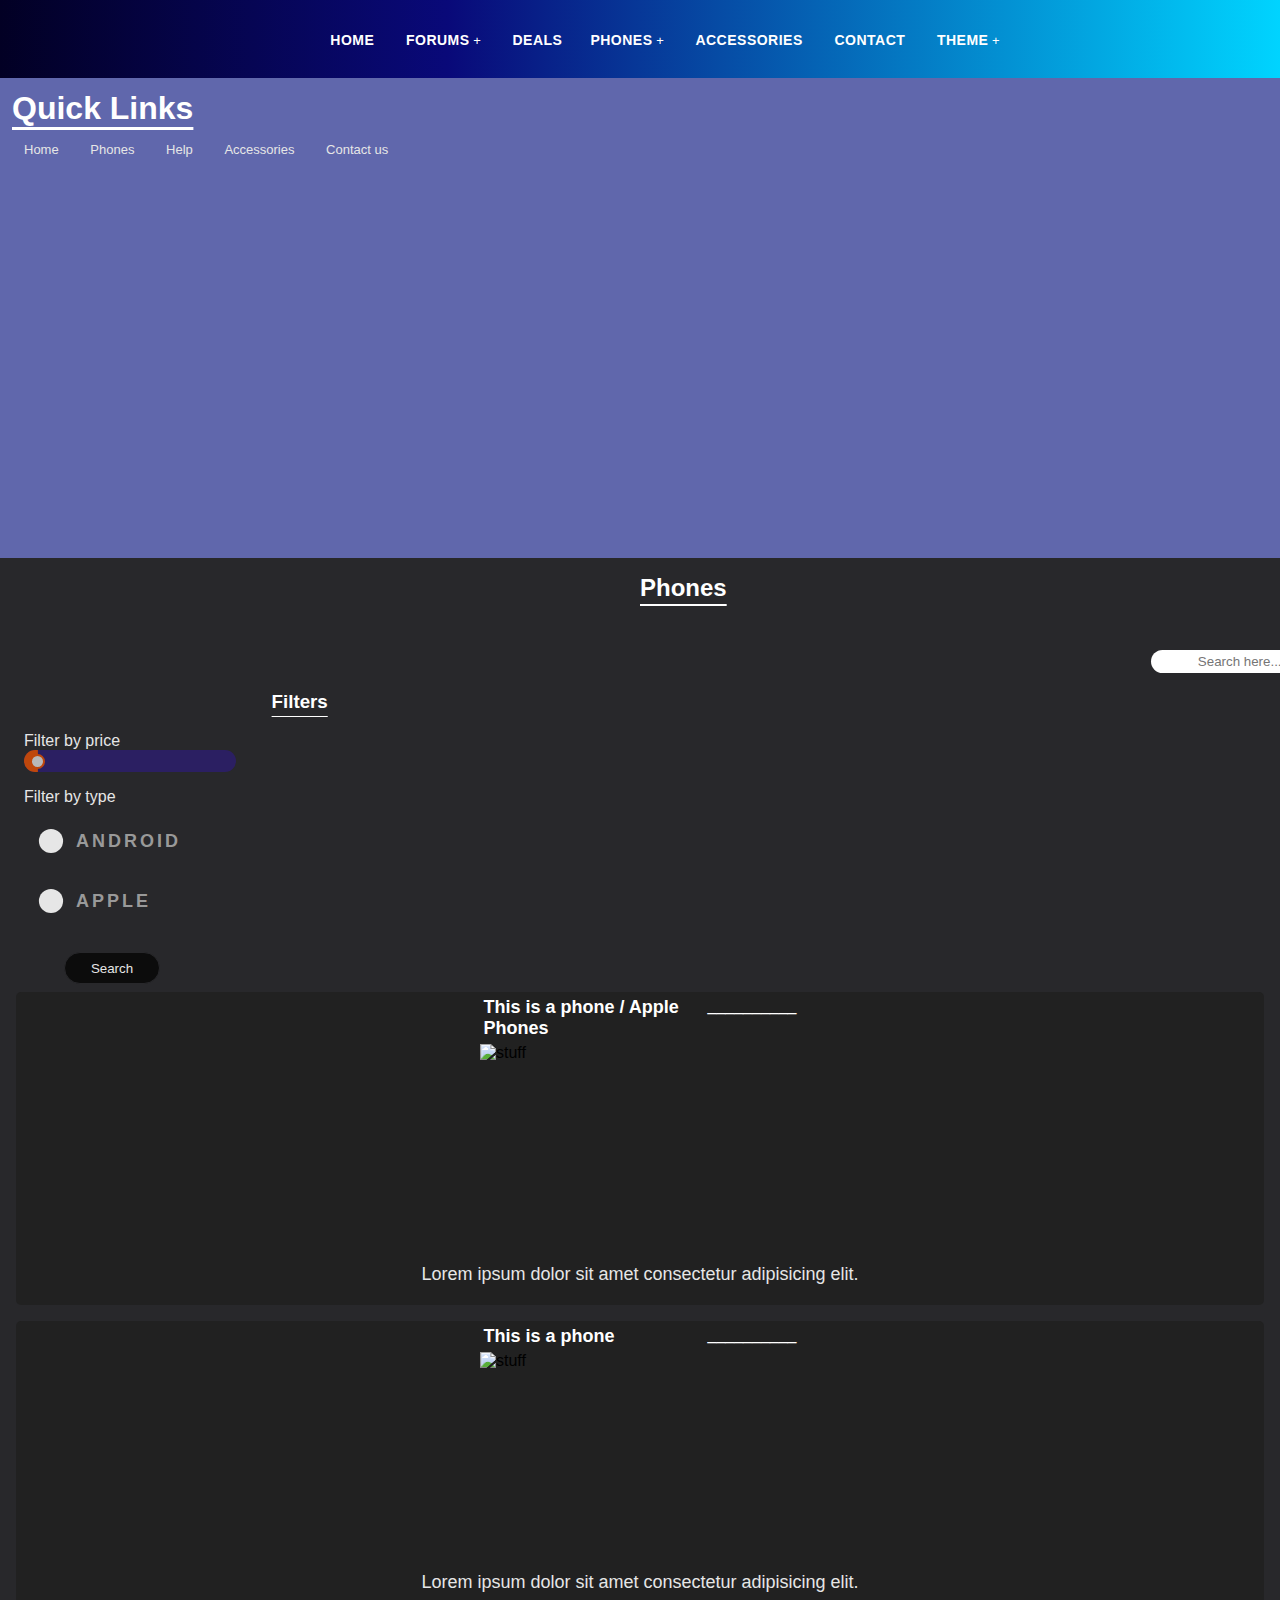
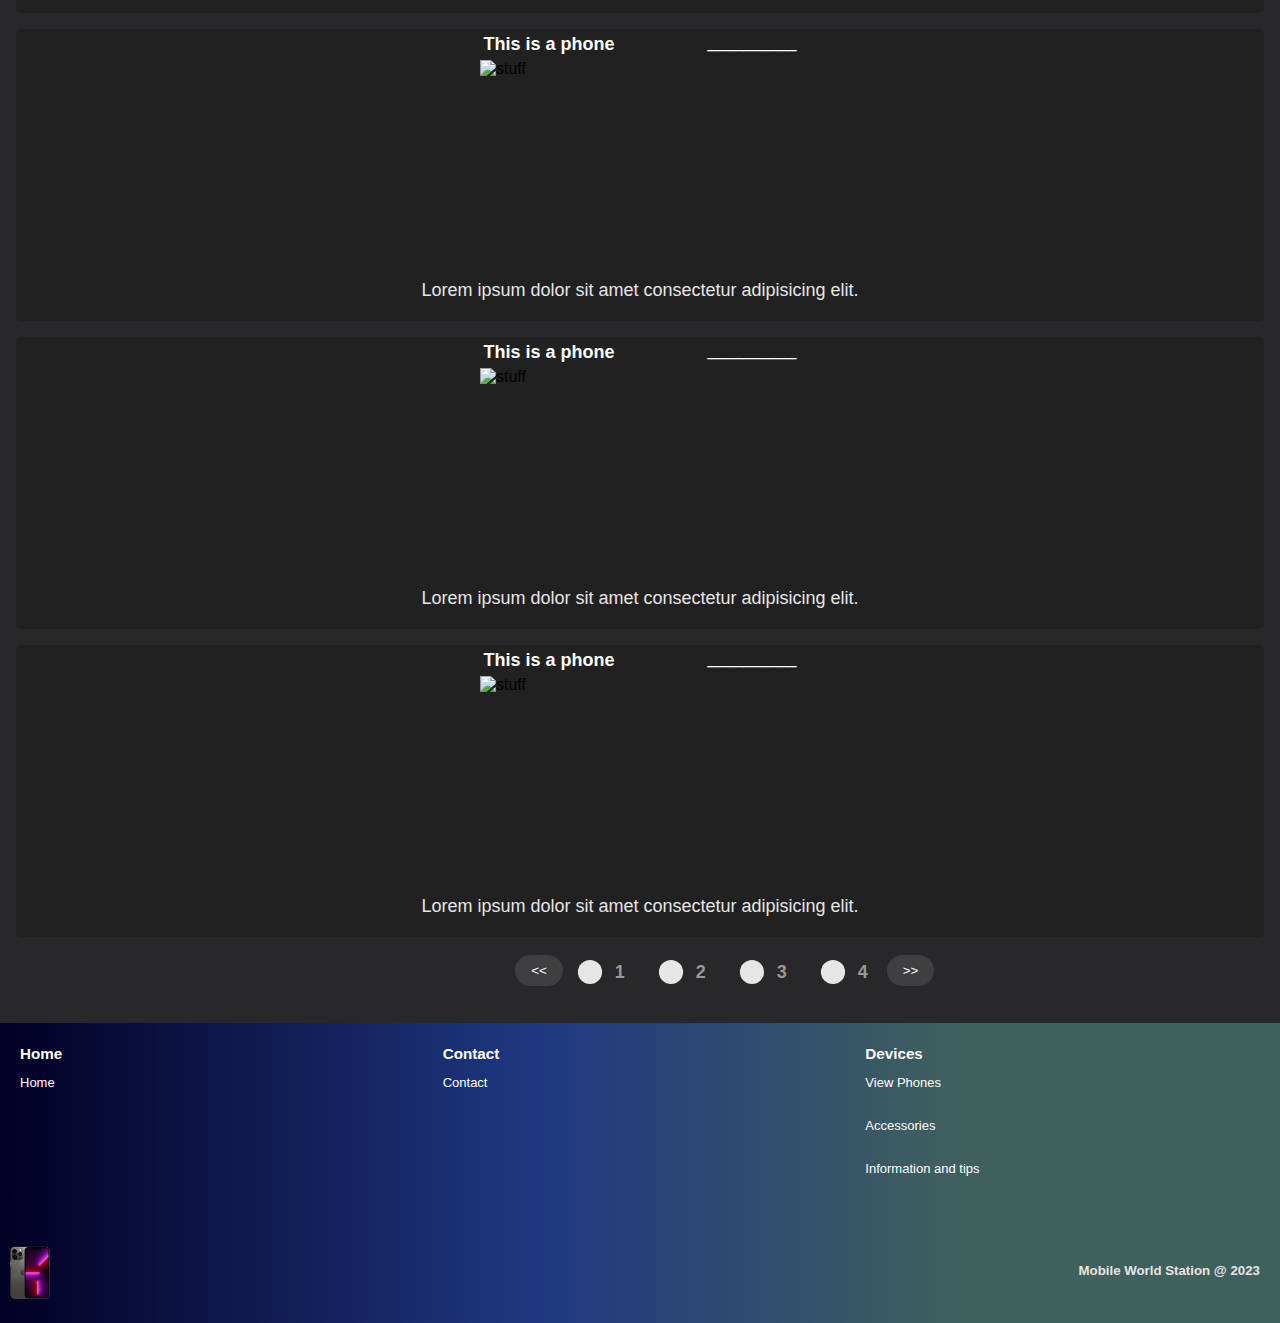
==== U13/index.html @ 8295eabf "Add files via upload" ====
<!DOCTYPE html PUBLIC "-//W3C//DTD XHTML 1.0 Transitional//EN" "http://www.w3.org/TR/xhtml1/DTD/xhtml1-transitional.dtd">
<html dir="ltr" xmlns="http://www.w3.org/1999/xhtml">

<!-- #BeginTemplate "mobile_world_station.dwt" -->

<head>
<meta content="text/html; charset=utf-8" http-equiv="Content-Type" />
<link rel="stylesheet" href="main.css" />
<!-- #BeginEditable "doctitle" -->
    <title>Mobile World Station</title>
<!-- #EndEditable -->
</head>
<body>
<header class="global-header">
        <div class="global-logo">
            <a href="/">
                <img src="assets/header.png" alt="Nav Logo" />
            </a>
        </div>
    <div class="row">
        <nav class="nav-menu">
            <ul>
                <li><a href="index.html">Home</a></li>
                <li id="services" class="dropdown"><a href="#">Forums</a>
                <div class="sub-nav">
                    <div class="sub-nav-col left">
                        <a href="help.html" class="sub-nav-box" id="box-1">
                            <div class="icon-background" id="icon-1">
                                <i class="fab fa-sellsy icon"></i>
                            </div>
                            <h4>Help</h4>
                            <p>View helpful articles</p>
                        </a>
                        <a href="useful-information.html" class="sub-nav-box" id="box-2">
                            <div class="icon-background" id="icon-2">
                                <i class="fas fa-user-lock icon"></i>
                            </div>
                            <h4>Useful information</h4>
                            <p>View useful information about pricing, contracts etc</p>
                        </a>                        
                    </div>                    
                </div>
            </li>
                <li><a href="deals.html">Deals</a></i>
                <li id="services" class="dropdown"><a href="#">Phones</a>
                <div class="sub-nav">
                    <div class="sub-nav-col left">
                        <a href="phones.html" class="sub-nav-box" id="box-1">
                            <div class="icon-background" id="icon-1">
                                <i class="fab fa-sellsy icon"></i>
                            </div>
                            <h4>All phones</h4>
                            <p>View helpful articles</p>
                        </a>
                        <a href="#" class="sub-nav-box" id="box-2">
                            <div class="icon-background" id="icon-2">
                                <i class="fas fa-user-lock icon"></i>
                            </div>
                            <h4>Contracts</h4>
                            <p>View handpicked contracts that work best for you</p>
                        </a>                        
                    </div>                    
                </div>
            </li>
            <li><a href="accessories.html">Accessories</a></li>
            <li><a href="contact.html">Contact</a></li>
                <li id="services" class="dropdown"><a href="#">Theme</a>
                <div class="sub-nav">
                    <div class="sub-nav-col left">               
                     </div>                    
                </div>
            </li>
            </ul>
        </nav>
    </div>
</header>

<!-- #BeginEditable "body" -->
    <section class="main">
        <div class="container banner">         
            <div class="row">
                <div class="content">
                    <h1>Quick Links</h1>
                    <ul class="main-menu">
                        <li><a href="/">Home</a></li>
                        <li><a href="/phones">Phones</a></li>
                        <li><a href="/help">Help</a></li>
                        <li><a href="/accessories">Accessories</a></li>
                        <li><a href="/contact">Contact us</a></li>
                    </ul>
                </div>
              </div>    
            <div class="row">
                <div class="content">
                    <div class="image-carousel">
                        <div class="slider">
                            <input type="radio" name="toggle" id="btn-1" checked>
                            <input type="radio" name="toggle" id="btn-2">
                            <input type="radio" name="toggle" id="btn-3">
                          
                            <div class="slider-controls">
                              <label for="btn-1"></label>
                              <label for="btn-2"></label>
                              <label for="btn-3"></label>
                            </div>
                          
                            <ul class="slides">
                              <li class="slide">
                                <div class="slide-content">
                                  <h2 class="slide-title">View our collection of devices and accessories</h2>
                                  <p class="slide-text">We have a wide of phones and accessories in store, we have everything from brand new phones to rare phones that you can't get anywhere else</p>
                                  <a href="/phones" class="slide-link">Browse the collection</a>
                                </div>
                                <p class="slide-image">
                                  <img src="https://placeimg.com/320/240/tech" alt="stuff" width="320" height="240">
                                </p>
                              </li>                              
                            </ul>
                          </div>
                    </div>
                </div>
              </div>
            </div>            
        <div class="products-list">   
            <h2>Phones</h2>
            <div class="search-box">
             <form action="/contact.html" method="post">
                <i class="fa-solid fa-magnifying-glass"></i>
                <input type="text" name="query" placeholder="Search here..." id="search-query">
             </form>
            </div>
            <div class="filters">
                <h3>Filters</h3>
                <form action="/contact.html" method="post">
                    <div class="form-group">
                        <label for="price-filter">Filter by price</label>
                        <input id="price-filter" type="range" name="price" value="0">                        
                    </div>
                    <div class="form-group">
                        <label for="price-filter">Filter by type</label>
                        <label class="rad-label">
                        <input type="radio" class="rad-input" name="rad">
                            <div class="rad-design"></div>
                            <div class="rad-text">Android</div>
                        </label>                        
                        <label class="rad-label">
                        <input type="radio" class="rad-input" name="rad">
                            <div class="rad-design"></div>
                            <div class="rad-text">Apple</div>
                        </label>                        
                    </div>
                    <div class="form-group">
                        <div class="actions">
                            <button type="submit" class="btn-primary">Search</button>
                        </div> 
                    </div>
                </form>
            </div>    
            <div class="grid">
                    <div class="product-1 product">
                        <div class="product-title">
                            <h5>This is a phone / Apple Phones</h5>
                        </div>
                        <div class="product-image">
                            <img src="https://placeimg.com/320/240/tech" alt="stuff" width="320" height="240">
                        </div>
                        <div class="description">
                            Lorem ipsum dolor sit amet consectetur adipisicing elit.
                        </div>
                    </div>
                    <div class="product-2 product">
                        <div class="product-title">
                            <h5>This is a phone</h5>
                        </div>
                        <div class="product-image">
                            <img src="https://placeimg.com/320/240/tech" alt="stuff" width="320" height="240">
                        </div>
                        <div class="description">
                            Lorem ipsum dolor sit amet consectetur adipisicing elit.
                        </div>
                    </div>
                    <div class="product-3 product">
                        <div class="product-title">
                            <h5>This is a phone</h5>
                        </div>
                        <div class="product-image">
                            <img src="https://placeimg.com/320/240/tech" alt="stuff" width="320" height="240">
                        </div>
                        <div class="description">
                            Lorem ipsum dolor sit amet consectetur adipisicing elit.
                        </div>
                    </div>
                    <div class="product-4 product">
                        <div class="product-title">
                            <h5>This is a phone</h5>
                        </div>
                        <div class="product-image">
                            <img src="https://placeimg.com/320/240/tech" alt="stuff" width="320" height="240">
                        </div>
                        <div class="description">
                            Lorem ipsum dolor sit amet consectetur adipisicing elit.
                        </div>
                    </div>
                    <div class="product-5 product">
                        <div class="product-title">
                            <h5>This is a phone</h5>
                        </div>
                        <div class="product-image">
                            <img src="https://placeimg.com/320/240/tech" alt="stuff" width="320" height="240">
                        </div>
                        <div class="description">
                            Lorem ipsum dolor sit amet consectetur adipisicing elit.
                        </div>
                    </div>
                  </div>  
                    
                  <div class="pagination">
                    <button><<</button>
                    <label class="rad-label">
                        <input type="radio" class="rad-input" name="rad">
                        <div class="rad-design"></div>
                        <div class="rad-text">1</div>
                      </label>
                    
                      <label class="rad-label">
                        <input type="radio" class="rad-input" name="rad">
                        <div class="rad-design"></div>
                        <div class="rad-text">2</div>
                      </label>
                    
                      <label class="rad-label">
                        <input type="radio" class="rad-input" name="rad">
                        <div class="rad-design"></div>
                        <div class="rad-text">3</div>
                      </label>
                    
                      <label class="rad-label">
                        <input type="radio" class="rad-input" name="rad">
                        <div class="rad-design"></div>
                        <div class="rad-text">4</div>
                      </label>
                      <button>>></button>
                    
                  </div>
            </div>            
    </section>
<!-- #EndEditable -->

    <footer>
        <div class="footer">
            <div class="footer-links">
                <ul class="sections">
                    <li class="footer-item">
                        <h3 class="header">Home</h3>

                        <ul class="links">
                            <li><a href="index.html">Home</a></li>
                        </ul>
                    </li>
                    <li class="footer-item">
                        <h3 class="header">Contact</h3>

                        <ul class="links">
                            <li><a href="contact.html">Contact</a></li>
                        </ul>
                    </li>
                    <li class="footer-item">
                        <h3 class="header">Devices</h3>

                        <ul class="links">
                            <li><a href="phones.html">View Phones</a></li>
                            <li><a href="accessories.html">Accessories</a></li>
                            <li><a href="useful-information.html">Information and tips</a></li>
                        </ul>
                    </li>                    

                </ul>
            </div>
            <div class="footer-logo">
                <a href="/"><img src="assets/header.png" alt="Footer Logo" /></a>
            </div>
            <div class="copyright">
                <h5>Mobile World Station &#64; 2023</h5>
            </div>      
        </div>
        </footer>
    <script src="https://kit.fontawesome.com/f59cc80922.js" crossorigin="anonymous"></script>
</body>

<!-- #EndTemplate -->

</html>
---- U13/main.css ----
/*

Mobile World Station - built by JD

*/
:root {
  --nav-height: 4.9rem;
  --nav-bg: linear-gradient(90deg, rgba(2,0,36,1) 0%, rgba(9,9,121,1) 35%, rgba(0,212,255,1) 100%);
  --nav-link: white;
  --main-header: white;
  --sub-bg: linear-gradient(90deg, rgba(85,85,85,1) 0%, rgba(20,20,20,1) 35%);
  --sub-item-bg: linear-gradient(90deg, rgba(101,101,101,1) 0%, rgba(37,65,62,1) 81%);
  --theme-font: "Montserrat", sans-serif;
  --theme-margin: 0;
  --theme-padding: 0;
  --theme: #28282b;
  --footer: linear-gradient(90deg, rgba(2,0,36,1) 0%, rgba(31,56,129,1) 42%, rgba(64,96,94,1) 75%);
  --divider: rgba(44,62,224,1);
  --contact: linear-gradient(90deg, rgba(32,36,50,1) 48%, rgba(0,0,0,1) 100%);
  --input-bg: #212121;
  --input-border: #222;
  --text--pm: white;
  --sub-text: hsl(0, 0%, 60%);
}

* {
  margin: var(--theme-margin);
  padding: var(--theme-padding);
  font-family: var(--theme-font);
  -webkit-font-smoothing: antialiased;
}

body {
  background: var(--theme);
}

/** 

Main Components

**/
.global-header {
  top: 0;
  width: 100%;
  background: var(--nav-bg);
  height: var(--nav-height);
}
.global-header .row {
  display: flex;
  align-items: center;
  height: 80px;
  padding: 0;
  justify-content: center;
  max-width: 100%;
  margin: 0 3rem;
}
.global-header .global-logo {
  float: left;
}
.global-header .global-logo img {
  max-height: var(--nav-height);
  max-width: 5rem;
}
.global-header .nav-menu {
  margin-top: 22px;
  margin-left: 50px;
}
.global-header .nav-menu .dropdown::after {
  color: var(--nav-link);
  content: "+";
}
.global-header .nav-menu li:hover {
  text-decoration: underline;
  text-underline-offset: 1.5rem;
}
.global-header .nav-menu li > a {
  font-size: 14px;
  text-transform: uppercase;
  letter-spacing: 0.5px;
  text-decoration: none;
  color: var(--nav-link);
  font-weight: bold;
}
.global-header .nav-menu .sub-nav {
  background: var(--sub-bg);
  border-radius: 5px;
  box-shadow: 0 10px 8px 0 rgba(0, 0, 0, 0.2);
  display: none;
  left: -120px;
  padding: 16px;
  position: absolute;
  top: 100%;
  width: 628px;
}

ul {
  font-size: 13px;
  line-height: 21px;
}

li:first-child {
  margin-left: 0;
}

li {
  display: inline-block;
  margin-left: 28px;
  padding-bottom: 22px;
  position: relative;
}

#services:hover .sub-nav {
  display: flex;
  z-index: 99999;
}

.sub-nav-col {
  display: flex;
  flex-direction: column;
  flex: 1;
  max-width: 50%;
}

.left {
  margin-right: 4px;
}

.right {
  margin-left: 4px;
}

.sub-nav-box {
  background: var(--sub-item-bg);
  border-radius: 3px;
  display: flex;
  flex: 0 1 auto;
  flex-direction: column;
  font-size: 14px;
  justify-content: center;
  margin: 4px 0;
  min-height: 100px;
  padding: 24px 14px 24px 96px;
  position: relative;
  transition: 0.2s all ease-in-out;
  text-decoration: none;
}

.icon-background {
  height: 64px;
  width: 64px;
  border-radius: 50%;
  display: flex;
  justify-content: center;
  align-items: center;
  position: absolute;
  left: 14px;
}

.icon {
  color: #fff;
  font-size: 20px;
}

.sub-nav-box h4 {
  font-size: 12px;
  letter-spacing: 0.9px;
  line-height: 16px;
  margin: 0 0 0.5em;
  padding: 0;
  text-transform: uppercase;
  color: var(--nav-link);
}

.sub-nav-box p {
  color: var(--nav-link);
  line-height: 16px;
}

.sub-nav-box:hover h4, .sub-nav-box:hover p {
  color: #fff;
  font-weight: bold;
}

#box-1:hover, #icon-1 {
  background: #7e3ef3;
}

#box-2:hover, #icon-2 {
  background: #fe4242;
}

#box-3:hover, #icon-3 {
  background: #2ee1f9;
}

#box-4:hover, #icon-4 {
  background: #2ef968;
}

#box-5:hover, #icon-5 {
  background: #ffcf11;
}

#box-6:hover, #icon-6 {
  background: #86ffc6;
}

#box-7:hover, #icon-7 {
  background: #ff60b2;
}

#box-8:hover, #icon-8 {
  background: #5462ff;
}

section .banner {
  background: #6067ac;
}
section .contact-banner {
  background: var(--contact);
  height: 40rem !important;
}
section .container {
  width: 100%;
  height: 15rem;
  display: flex;
}
section .container .row {
  width: 50%;
  padding: 12px;
  height: auto;
  display: flex;
  flex-direction: row;
}
section .container .row h1 {
  color: var(--main-header);
  text-decoration: underline;
  text-underline-offset: 0.5rem;
}
section .container .row .image-carousel img {
  max-width: 300px;
}
section .container .row .image-carousel img:only-child {
  z-index: -1;
  position: relative;
}
section .container .row .contact-details {
  padding: 12px;
}
section .container .row .contact-details div {
  margin-bottom: 8px;
}
section .container .row .contact-details div a {
  color: hsl(0, 0%, 90%);
  text-underline-offset: 0.2rem;
}
section .container .row .contact-details div i, section .container .row .contact-details div p {
  color: #E5E5E5;
}
section .container .row .contact-details div p {
  margin-top: 3px;
}
section .products-list {
  padding: 1em;
  overflow: hidden;
  max-width: 100%;
}
section .products-list .search-box {
  position: relative;
  left: 90%;
  margin: 12px;
}
section .products-list .search-box input {
  border-radius: 60px;
  border: none;
  text-align: center;
  height: 23px;
  outline: none;
}
section .products-list .search-box i {
  color: #0c0c0c;
  position: absolute;
  left: 12px;
  top: 3px;
}
section .products-list .filters {
  float: left;
}
section .products-list .filters h3 {
  padding: 6px;
  color: var(--main-header);
  text-decoration: underline;
  text-underline-offset: 0.5rem;
  position: relative;
  left: 20%;
  margin-bottom: 5px;
}
section .products-list .filters .price-scale {
  color: hsl(0, 2%, 90%);
  font-size: 13px;
  padding-top: 6px;
}
section .products-list .product:hover {
  transform: 200ms ease-in-out;
  transform: translateY(-3px);
}
section .products-list .product {
  background: #212121;
  border-radius: 5px;
  max-width: 100;
}
section .products-list .product .product-title {
  color: var(--main-header);
  margin: 5px;
  position: relative;
  cursor: pointer;
  left: 25%;
  max-width: 100%;
  max-height: 100%;
}
section .products-list .product .product-title::after {
  content: "__________";
}
section .products-list .product .product-image {
  max-width: 100%;
  display: flex;
  align-items: center;
  justify-content: center;
}
section .products-list .product .product-image img {
  max-height: 200px;
  max-width: 100%;
}
section .products-list .product .description {
  max-width: 100%;
  color: hsl(0, 0%, 90%);
  white-space: nowrap;
  overflow: hidden;
  text-overflow: ellipsis;
  padding: 20px;
  font-size: 1.3rem;
  margin: 0;
}
section .products-list h2 {
  color: var(--main-header);
  position: relative;
  left: 50%;
  right: 50%;
  text-decoration: underline;
  text-underline-offset: 0.5rem;
  margin-bottom: 3rem;
}
section .products-list .grid {
  display: grid;
  grid-template-columns: repeat(3, 500px);
  gap: 1rem;
}

.main-menu li > a {
  text-decoration: none;
  color: hsl(0, 0%, 90%);
}

.main-menu li > a:hover {
  text-decoration: underline;
  text-underline-offset: 0.3rem;
}

.main-menu {
  padding: 12px;
}

.pagination {
  display: flex;
  position: relative;
  left: 40%;
}
.pagination button {
  border: #212121;
  height: 1.9rem;
  background-color: hsla(0, 0%, 80%, 0.14);
  display: flex;
  position: relative;
  align-items: center;
  color: var(--main-header);
  top: 8px;
  border-radius: 100px;
  padding: 14px 16px;
  margin: 10px 0;
}

.deals {
  margin: 2rem;
  display: flex;
  align-items: center;
  justify-content: center;
  flex-wrap: wrap;
}
.deals .deal {
  margin: 1rem;
  padding: 1rem;
  background: #fff;
  width: 22rem;
  display: flex;
  flex-direction: column;
  justify-content: space-between;
  height: 25rem;
}
.deals .deal .deal-title {
  display: flex;
  align-items: center;
  justify-content: center;
  padding: 1rem;
}
.deals .deal .plan-details {
  display: flex;
  flex-direction: row;
}
.deals .deal .plan-details .deal-price {
  width: 50%;
  padding: 12px;
}
.deals .deal .plan-details .deal-price .tag {
  float: left;
  padding-right: 3px;
}
.deals .deal .plan-details .deal-price .price {
  font-size: 25px;
  font-weight: bold;
}
.deals .deal .plan-details .deal-price .sub-text {
  display: flex;
  flex-direction: column;
}
.deals .deal .plan-details > .deal-price:last-child {
  text-align: right;
}
.deals .deal .plan-details > .deal-price:last-child .tag {
  position: relative;
  left: 65%;
}
.deals .deal .plan__features {
  margin: 1rem;
  padding: 1px;
  align-items: center;
  justify-content: center;
  display: flex;
  flex-direction: column;
}
.deals .deal .plan__features li {
  margin: 0;
}
.deals .deal .plan__actions {
  display: flex;
  flex-direction: column;
  justify-content: center;
  align-items: center;
}
.deals .deal .plan__actions button {
  width: 8rem;
  height: 3rem;
  background: #212121;
  color: var(--text--pm);
  border-radius: 120px;
  border: 3px solid #28282b;
  transition: 500ms ease-in-out;
}
.deals .deal .plan__actions button:hover {
  cursor: pointer;
  background: #28282b;
  scale: 1.1;
}

footer {
  position: relative;
  bottom: 0;
  background: var(--footer);
  min-height: 300px;
}
footer .footer-links {
  padding: 20px;
}
footer .footer-links .sections {
  display: flex;
  flex-direction: row;
  flex-wrap: wrap;
}
footer .footer-links .sections .footer-item {
  display: flex;
  flex-direction: column;
  flex-basis: 100%;
  flex: 1;
}
footer .footer-links .sections .footer-item .header {
  color: var(--main-header);
  margin-bottom: 0.5rem;
}
footer .footer-links .sections .footer-item .links {
  display: flex;
  flex-direction: column;
}
footer .footer-links .sections .footer-item .links a {
  text-decoration: none;
  color: var(--nav-link);
}
footer .footer-links .sections .footer-item .links a:hover, footer .footer-links .sections .footer-item .links:focus-within {
  text-decoration: underline;
  text-underline-offset: 0.8rem;
  text-decoration-color: var(--divider);
}
footer .footer-links .sections .footer-item .links li {
  width: -moz-fit-content;
  width: fit-content;
  transition: 500ms ease-in-out;
  margin: 0;
}
footer .footer-links .sections .footer-item .links li:hover, footer .footer-links .sections .footer-item .links:focus {
  transform: translateX(-4px);
}
footer .footer-logo img {
  max-height: 60px;
}
footer .footer-logo {
  float: left;
}
footer .copyright {
  padding: 20px;
  color: hsl(0, 2%, 90%);
  margin-bottom: 12px;
  float: right;
}
footer .copyright p {
  font-size: 14px;
  position: relative;
  margin-top: 5px;
  text-align: end;
}

.help .banner__search {
  height: 6rem;
  padding: 20px;
  align-items: center;
  justify-content: center;
  display: flex;
}
.help .banner__search i {
  position: relative;
  color: hsl(0, 0%, 90%);
  left: 90%;
  top: 1px;
}
.help .sections {
  background: #28282b;
  display: flex;
  flex-direction: row;
  flex-wrap: wrap;
  flex-basis: 1;
  margin-bottom: 1rem;
}
.help .sections .section:first-child {
  width: 25%;
}
.help .sections .section:last-child {
  margin-left: 20px;
  width: 60%;
}
.help .sections .section {
  width: 50%;
  padding: 5px;
  background: #222;
}
.help .sections .section .articles {
  padding: 3px;
  display: flex;
  flex-direction: column;
  gap: 21px;
}
.help .sections .section .articles .article {
  background-image: linear-gradient(rgba(0, 0, 0, 0.7), rgba(0, 0, 0, 0.4)), url("https://images.pexels.com/photos/699122/pexels-photo-699122.jpeg?auto=compress&cs=tinysrgb&w=1260&h=750&dpr=1");
  background-position: 0;
  background-size: cover;
  cursor: pointer;
  height: 120px;
}
.help .sections .section .articles .article .article-title {
  color: hsl(0, 0%, 100%);
  align-items: center;
  justify-content: center;
  display: flex;
  padding: 8px;
}
.help .sections .section .articles .article .article-desc {
  color: hsl(0, 0%, 85%);
  padding: 8px;
  width: 400px;
  overflow: hidden;
  color: hsl(0, 0%, 90%);
  white-space: nowrap;
  overflow: hidden;
  text-overflow: ellipsis;
}
.help .sections .section .articles .article .article-action {
  transition: 500ms ease-in-out;
  background: #212121;
  border: none;
  color: #E5E5E5;
  cursor: pointer;
  font-size: large;
  float: right;
  padding: 8px;
  width: 80px;
  height: 40px;
  padding: 2px;
  margin: 4px;
  opacity: 0.8;
}
.help .sections .section .articles .article .article-action:hover {
  opacity: 1;
}
.help .sections .section .guide {
  padding: 20px;
}
.help .sections .section .guide .guide-title {
  display: flex;
  justify-content: center;
  margin-bottom: 12px;
  text-decoration: underline;
  text-underline-offset: 0.8rem;
  text-decoration-color: var(--divider);
  color: var(--text--pm);
}
.help .sections .section .guide .guide-content {
  color: var(--sub-text);
  margin-top: 2rem;
  margin-bottom: 2rem;
  float: left;
}
.help .sections .section .guide .guide-footer {
  padding: 6px;
  margin: 3px;
  color: var(--sub-text);
  float: right;
}
.help .sections .section .guide .guide-footer .author {
  max-height: 60px;
  width: 60px;
  border-radius: 80%;
}
.help .sections .section .guide .guide-footer .author-title {
  margin-bottom: 5px;
  text-decoration: underline;
  text-underline-offset: 0.3rem;
}
.help .sections .section .guide .guide-footer .author-status {
  font-size: 14px;
  text-align: right;
}

.banner__accessories {
  position: relative;
}
.banner__accessories .banner__image {
  width: 100%;
}
.banner__accessories .banner__image img {
  max-height: 15rem;
  width: 100%;
  -o-object-fit: fill;
     object-fit: fill;
  filter: opacity(0.4);
  z-index: -1;
}
.banner__accessories .banner__title {
  position: absolute;
  z-index: 2;
  top: 35%;
  left: 50%;
  color: var(--text--pm);
}

.banner__search {
  height: 12rem;
  display: grid;
  justify-content: center;
}
.banner__search .banner__title {
  padding: 12px;
  color: var(--text--pm);
}

.manufacturers {
  height: 8rem;
  background: linear-gradient(90deg, rgb(35, 36, 40) 3%, rgb(52, 52, 52) 100%);
  display: flex;
  gap: 23px;
  padding: 1rem;
}
.manufacturers img {
  border-radius: 47px 47px 35px 50px;
  cursor: pointer;
}

.manufacturer-filter {
  color: var(--text--pm);
  padding: 1rem;
  display: flex;
  justify-content: center;
}

.devices {
  background: #212121;
}

.useful-information {
  padding: 12px;
}
.useful-information .title {
  color: var(--text--pm);
  text-decoration: underline;
  text-underline-offset: 0.4rem;
  text-decoration-color: var(--divider);
}
.useful-information .content {
  padding: 15px;
  color: hsl(0, 0%, 90%);
}

/** 

Mobile Responsive

**/
@media screen and (max-width: 1600px) {
  .global-header .global-logo {
    display: none;
  }
  .global-header .nav-menu #services:hover .sub-nav {
    display: flex;
    flex-direction: column;
  }
  .global-header .nav-menu .sub-nav {
    background: transparent;
    box-shadow: none;
    padding: 0;
    width: 20rem;
    background: #222;
    box-shadow: 0px 12px 33px 5px rgba(0, 0, 0, 0.5);
    -webkit-box-shadow: 0px 12px 33px 5px rgba(0, 0, 0, 0.5);
    bottom: auto;
  }
  .global-header .nav-menu .sub-nav .sub-nav-col {
    display: flex;
    flex-direction: column;
    max-width: 100% !important;
    align-items: center;
    justify-content: center;
  }
  .global-header .nav-menu .sub-nav .sub-nav-col .sub-nav-box .icon-background {
    display: none;
  }
  .global-header .nav-menu .sub-nav .sub-nav-col .sub-nav-box {
    background: transparent;
    margin: 0;
    padding: 1rem;
  }
  .global-header .nav-menu .sub-nav .sub-nav-col .sub-nav-box p {
    display: none;
  }
  .global-header .nav-menu .sub-nav .sub-nav-col .sub-nav-box h4:hover {
    text-decoration: underline;
    text-underline-offset: 1.5rem;
  }
  #box-1:hover, #icon-1 {
    background: none;
  }
  #box-2:hover, #icon-2 {
    background: none;
  }
  #box-3:hover, #icon-3 {
    background: none;
  }
  #box-4:hover, #icon-4 {
    background: none;
  }
  #box-5:hover, #icon-5 {
    background: none;
  }
  #box-6:hover, #icon-6 {
    background: none;
  }
  #box-7:hover, #icon-7 {
    background: none;
  }
  #box-8:hover, #icon-8 {
    background: none;
  }
  .cta__banner .cta__image {
    display: none;
  }
  section .container {
    flex-direction: column;
    height: 30rem;
  }
  section .container .row {
    width: 100%;
  }
  section .container .row .content .image-carousel {
    display: none;
  }
  section .products-list .filters {
    float: none;
  }
  section .products-list .grid {
    grid-template-columns: 1fr;
  }
  section .products-list .grid .product > .product-title {
    left: 0;
    display: flex;
    justify-content: center;
  }
  section .products-list .grid .product > .product-title h5 {
    font-size: large;
    width: 14rem;
  }
  section .products-list .grid .product > .description {
    text-align: center;
    font-size: large;
  }
  section .products-list .grid .product > .product-image {
    margin-right: auto;
    margin-left: auto;
  }
}
/**

Utility Classes

**/
.slider {
  position: relative;
  width: 960px;
  height: 200px;
  overflow: hidden;
}

.slider-controls {
  position: absolute;
  bottom: 0px;
  left: 50%;
  width: 200px;
  text-align: center;
  transform: translatex(-50%);
  z-index: 1000;
  list-style: none;
  text-align: center;
}

.slider input[type=radio] {
  position: absolute;
  top: 0;
  left: 0;
  opacity: 0;
  width: 0;
  height: 0;
}

.slider-controls label {
  display: inline-block;
  border: none;
  height: 20px;
  width: 20px;
  border-radius: 50%;
  cursor: pointer;
  background-color: #212121;
  transition: background-color 0.2s linear;
}

#btn-1:checked ~ .slider-controls label[for=btn-1] {
  background-color: #ff4081;
}

#btn-2:checked ~ .slider-controls label[for=btn-2] {
  background-color: #ff4081;
}

#btn-3:checked ~ .slider-controls label[for=btn-3] {
  background-color: #ff4081;
}

/* SLIDES */
.slides {
  list-style: none;
  padding: 0;
  margin: 0;
  height: 100%;
}

.slide {
  position: absolute;
  top: 0;
  left: 0;
  display: flex;
  justify-content: space-between;
  padding: 20px;
  width: 100%;
  height: 100%;
  opacity: 0;
  transform: translatex(-100%);
  transition: transform 250ms linear;
}

.slide-title {
  margin-bottom: 20px;
  font-size: 36px;
}

.slide-text {
  margin-bottom: 20px;
}

.slide-link {
  display: inline-block;
  padding: 10px 20px;
  color: #fff;
  border-radius: 3px;
  text-decoration: none;
  background-color: #ff4081;
}

.slide-image img {
  width: 300px;
}

/* Slide animations */
#btn-1:checked ~ .slides .slide:nth-child(1) {
  transform: translatex(0);
  opacity: 1;
}

#btn-2:checked ~ .slides .slide:nth-child(2) {
  transform: translatex(0);
  opacity: 1;
}

#btn-3:checked ~ .slides .slide:nth-child(3) {
  transform: translatex(0);
  opacity: 1;
}

#btn-1:not(:checked) ~ .slides .slide:nth-child(1) {
  animation-name: swap-out;
  animation-duration: 300ms;
  animation-timing-function: linear;
}

#btn-2:not(:checked) ~ .slides .slide:nth-child(2) {
  animation-name: swap-out;
  animation-duration: 300ms;
  animation-timing-function: linear;
}

#btn-3:not(:checked) ~ .slides .slide:nth-child(3) {
  animation-name: swap-out;
  animation-duration: 300ms;
  animation-timing-function: linear;
}

@keyframes swap-out {
  0% {
    transform: translatex(0);
    opacity: 1;
  }
  50% {
    transform: translatex(50%);
    opacity: 0;
  }
  100% {
    transform: translatex(100%);
  }
}
.rad-label {
  display: flex;
  align-items: center;
  border-radius: 100px;
  padding: 14px 16px;
  margin: 10px 0;
  cursor: pointer;
  transition: 0.3s;
}

.rad-label:hover,
.rad-label:focus-within {
  background: hsla(0, 0%, 80%, 0.14);
}

.rad-input {
  position: absolute;
  left: 0;
  top: 0;
  width: 1px;
  height: 1px;
  opacity: 0;
  z-index: -1;
}

.rad-design {
  width: 22px;
  height: 22px;
  border-radius: 100px;
  background: linear-gradient(to right bottom, hsl(154, 97%, 62%), hsl(225, 97%, 62%));
  position: relative;
}

.rad-design::before {
  content: "";
  display: inline-block;
  width: inherit;
  height: inherit;
  border-radius: inherit;
  background: hsl(0, 0%, 90%);
  transform: scale(1.1);
  transition: 0.3s;
}

.rad-input:checked + .rad-design::before {
  transform: scale(0);
}

.rad-text {
  color: hsl(0, 0%, 60%);
  margin-left: 14px;
  letter-spacing: 3px;
  text-transform: uppercase;
  font-size: 18px;
  font-weight: 900;
  transition: 0.3s;
}

.rad-input:checked ~ .rad-text {
  color: var(--main-header);
}

.btn-primary {
  border-radius: 100px;
  border: 1px #28282b solid;
  background: #0c0c0c;
  color: hsl(0, 0%, 90%);
  width: 6rem;
  cursor: pointer;
  height: 2rem;
}

.form-group {
  padding: 8px;
  max-width: 200px;
}
.form-group input[type=range] {
  padding: 6px;
  -webkit-appearance: none; /* Override default CSS styles */
  -moz-appearance: none;
       appearance: none;
  width: 100%; /* Full-width */
  height: 10px; /* Specified height */
  border-radius: 100px;
  background: #2d1c7a; /* Grey background */
  outline: none; /* Remove outline */
  opacity: 0.7; /* Set transparency (for mouse-over effects on hover) */ /* 0.2 seconds transition on hover */
  transition: opacity 0.2s;
  overflow: hidden;
}
.form-group input[type=range]::-webkit-slider-thumb {
  -webkit-appearance: none; /* Override default look */
  appearance: none;
  width: 15px; /* Set a specific slider handle width */
  height: 15px; /* Slider handle height */
  border-radius: 100px;
  background: whitesmoke; /* Green background */
  cursor: pointer; /* Cursor on hover */
  border: 2px solid #f50;
  box-shadow: -407px 0 0 400px #f50;
}
.form-group input[type=text] {
  padding: 6px;
  box-shadow: 6px 5px 5px -3px rgb(230, 214, 230);
  border: none;
  outline: none;
  border-radius: 53px 53px 53px 53px;
  width: 200px;
  margin-top: 0.3rem;
}
.form-group select {
  padding: 6px;
  box-shadow: 6px 5px 5px -3px rgb(230, 214, 230);
  border: none;
  border-radius: 53px 53px 53px 53px;
  width: 200px;
  outline: none;
  margin-top: 0.3rem;
}
.form-group .select-group {
  width: 25rem;
  height: 3rem;
}
.form-group .select-group option {
  padding: 80px;
  border: none;
  background: #212121;
  color: var(--text--pm);
}
.form-group option {
  padding: 0 30px 0 10px;
  min-height: 40px;
  display: flex;
  align-items: center;
  background: #E5E5E5;
  border-top: #222 solid 1px;
  overflow: hidden;
  white-space: nowrap;
}
.form-group textarea {
  margin-top: 0.5rem;
  background: #28282b;
  color: var(--main-header);
  padding: 12px;
  box-shadow: 6px 5px 5px -3px rgb(230, 214, 230);
  border-radius: 20px 20px 40px 40px;
  outline: none;
}
.form-group label {
  color: hsl(0, 0%, 90%);
}
.form-group .actions {
  position: relative;
  left: 20%;
  align-items: center;
}

.mt-5 {
  margin-top: 5px;
}

.divider {
  width: 4rem;
  height: 0.4rem;
  background: var(--divider);
  margin-bottom: 8px;
}

.content-divider {
  width: 40%;
  height: 0.2rem;
  display: flex;
  position: relative;
  left: 25%;
  background: var(--divider);
  margin: 16px;
}

.section h1 {
  display: flex;
  justify-content: center;
}

.primary-input {
  background: var(--input-bg);
  border-radius: 25px;
  height: 25px;
  border: var(--input-border);
  padding-left: 15px;
  outline: none;
  transition: 850ms ease-in-out;
}

.primary-input:hover, .primary-input:focus {
  background: white;
  color: #212121;
}

.table table {
  background: #28282b;
  margin: 1rem;
  border-collapse: collapse;
}
.table table caption {
  text-align: left;
  margin: 1rem;
}
.table table td, .table table th {
  padding: 1rem;
  border: 1px solid #212121;
  width: 30rem;
}

.card {
  width: 100%;
  padding: 6px;
  transition: 200ms ease-in-out;
}
.card .card-title {
  display: flex;
  justify-content: center;
  font-size: large;
  color: var(--text--pm);
}
.card .card-image {
  display: flex;
  justify-content: center;
}
.card .card-image img {
  max-height: 200px;
}
.card:hover {
  background-color: rgba(0, 0, 0, 0.2);
  cursor: pointer;
}

.rows {
  display: flex;
}
.rows .row-template {
  display: flex;
  flex-direction: column;
  margin: 6px;
}
.rows .w-20 {
  width: 25% !important;
}
.rows .col-2 {
  width: 50%;
}
.rows .col-12 {
  width: 100%;
}

.link {
  color: #3f20cc;
  text-underline-offset: 0.3rem;
  text-decoration-color: #4252ff;
  transition: 200ms ease-in-out;
}

.link:hover {
  color: whitesmoke;
}

.dark:hover {
  color: #212121;
}

.accordians {
  margin: 1rem;
}
.accordians .accordian {
  background: #212121;
  margin-bottom: 1rem;
  padding: 12px;
  transition: 500ms ease-in-out;
}
.accordians .accordian .accordian-title {
  cursor: pointer;
  position: relative;
  left: 2rem;
}
.accordians .accordian .accordian-title::before {
  content: "+";
  position: relative;
  top: 30px;
  right: 20px;
  font-size: 26px;
}
.accordians .accordian.opened .accordian-title::before {
  content: "-";
}
.accordians .accordian .accordian-content {
  display: none;
  padding: 2rem;
}
.accordians .accordian:hover, .accordians:focus-within {
  transform: translateX(-30px);
}

.cta__banner {
  display: flex;
  gap: 5px;
  width: 100%;
}
.cta__banner .cta__image {
  width: 200%;
}
.cta__banner .cta__image img {
  max-width: 100%;
  min-height: 100%;
}
.cta__banner .cta__content {
  display: flex;
  flex-direction: column;
  width: 100%;
  align-items: center;
  justify-content: center;
  padding: 1rem;
  color: hsl(0, 0%, 85%);
}
.cta__banner .cta__content h1 {
  padding-bottom: 1rem;
  color: var(--text--pm);
}
.cta__banner .cta__content .cta__button {
  margin: 1rem;
  width: 12rem;
  height: 2.5rem;
  border: 2px solid #28282b;
  background: #212121;
  color: var(--text--pm);
  border-radius: 10px;
  transition: 500ms ease-in-out;
}
.cta__banner .cta__content .cta__button:hover {
  scale: 1.2;
  cursor: pointer;
}/*# sourceMappingURL=main.css.map */
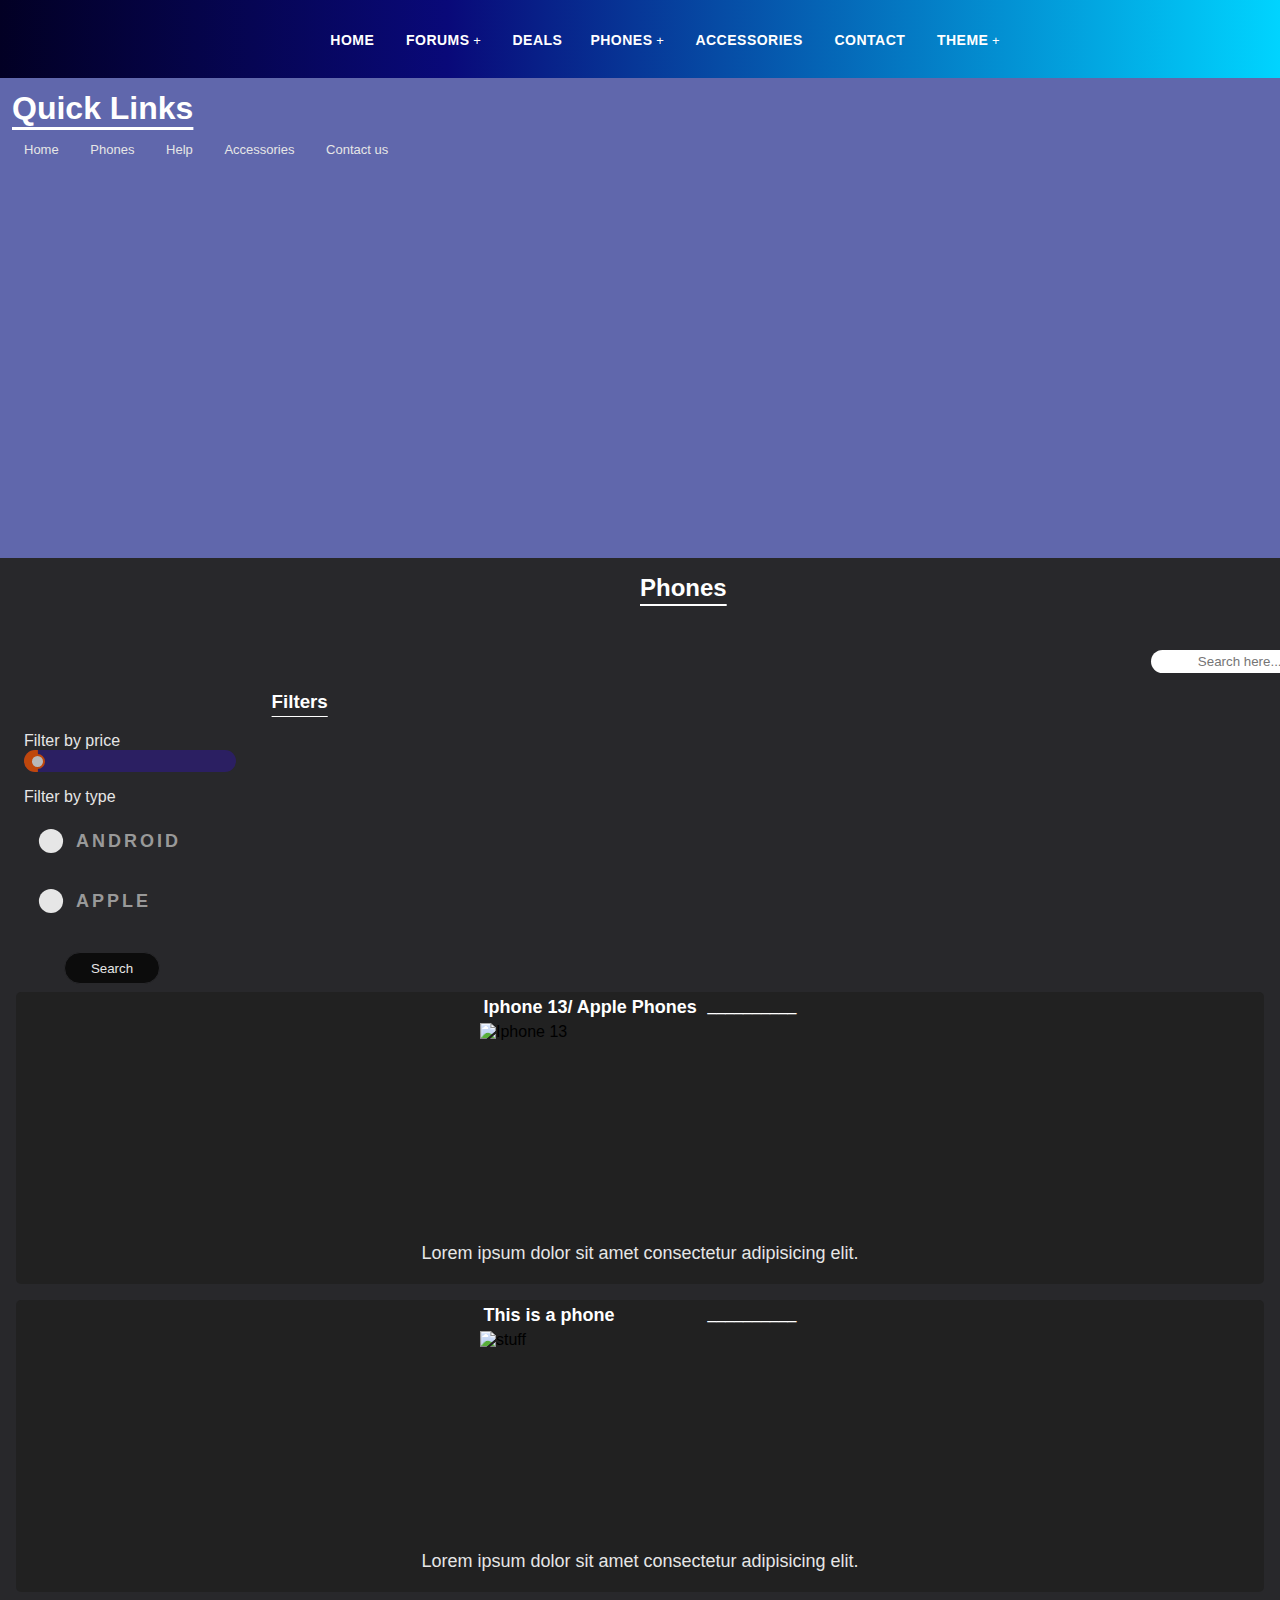
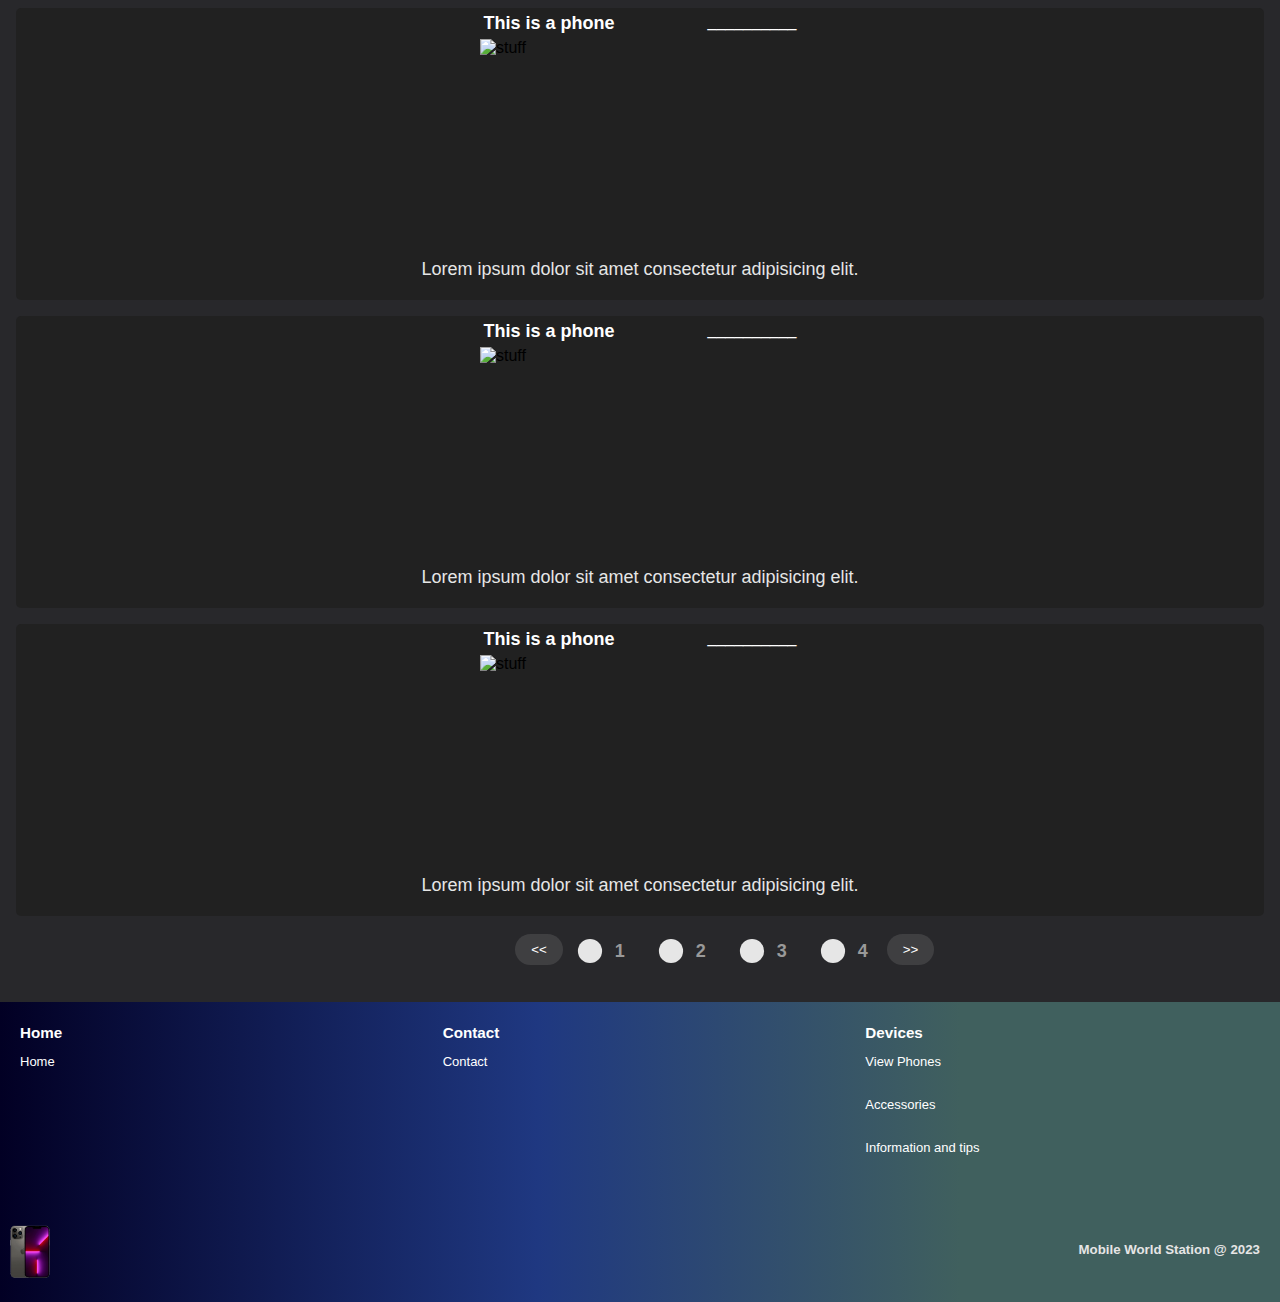
==== commit 78c1d03c: "Add files via upload" ====
--- a/U13/index.html
+++ b/U13/index.html
@@ -159,10 +159,10 @@
             <div class="grid">
                     <div class="product-1 product">
                         <div class="product-title">
-                            <h5>This is a phone / Apple Phones</h5>
-                        </div>
-                        <div class="product-image">
-                            <img src="https://placeimg.com/320/240/tech" alt="stuff" width="320" height="240">
+                            <h5>Iphone 13/ Apple Phones</h5>
+                        </div>
+                        <div class="product-image">
+                            <img src="./assets/phones/iphone-13.png" alt="Iphone 13" width="320" height="240">
                         </div>
                         <div class="description">
                             Lorem ipsum dolor sit amet consectetur adipisicing elit.
--- a/U13/main.css
+++ b/U13/main.css
@@ -1,1320 +1,1358 @@
-/*
-
-Mobile World Station - built by JD
-
-*/
-:root {
-  --nav-height: 4.9rem;
-  --nav-bg: linear-gradient(90deg, rgba(2,0,36,1) 0%, rgba(9,9,121,1) 35%, rgba(0,212,255,1) 100%);
-  --nav-link: white;
-  --main-header: white;
-  --sub-bg: linear-gradient(90deg, rgba(85,85,85,1) 0%, rgba(20,20,20,1) 35%);
-  --sub-item-bg: linear-gradient(90deg, rgba(101,101,101,1) 0%, rgba(37,65,62,1) 81%);
-  --theme-font: "Montserrat", sans-serif;
-  --theme-margin: 0;
-  --theme-padding: 0;
-  --theme: #28282b;
-  --footer: linear-gradient(90deg, rgba(2,0,36,1) 0%, rgba(31,56,129,1) 42%, rgba(64,96,94,1) 75%);
-  --divider: rgba(44,62,224,1);
-  --contact: linear-gradient(90deg, rgba(32,36,50,1) 48%, rgba(0,0,0,1) 100%);
-  --input-bg: #212121;
-  --input-border: #222;
-  --text--pm: white;
-  --sub-text: hsl(0, 0%, 60%);
-}
-
-* {
-  margin: var(--theme-margin);
-  padding: var(--theme-padding);
-  font-family: var(--theme-font);
-  -webkit-font-smoothing: antialiased;
-}
-
-body {
-  background: var(--theme);
-}
-
-/** 
-
-Main Components
-
-**/
-.global-header {
-  top: 0;
-  width: 100%;
-  background: var(--nav-bg);
-  height: var(--nav-height);
-}
-.global-header .row {
-  display: flex;
-  align-items: center;
-  height: 80px;
-  padding: 0;
-  justify-content: center;
-  max-width: 100%;
-  margin: 0 3rem;
-}
-.global-header .global-logo {
-  float: left;
-}
-.global-header .global-logo img {
-  max-height: var(--nav-height);
-  max-width: 5rem;
-}
-.global-header .nav-menu {
-  margin-top: 22px;
-  margin-left: 50px;
-}
-.global-header .nav-menu .dropdown::after {
-  color: var(--nav-link);
-  content: "+";
-}
-.global-header .nav-menu li:hover {
-  text-decoration: underline;
-  text-underline-offset: 1.5rem;
-}
-.global-header .nav-menu li > a {
-  font-size: 14px;
-  text-transform: uppercase;
-  letter-spacing: 0.5px;
-  text-decoration: none;
-  color: var(--nav-link);
-  font-weight: bold;
-}
-.global-header .nav-menu .sub-nav {
-  background: var(--sub-bg);
-  border-radius: 5px;
-  box-shadow: 0 10px 8px 0 rgba(0, 0, 0, 0.2);
-  display: none;
-  left: -120px;
-  padding: 16px;
-  position: absolute;
-  top: 100%;
-  width: 628px;
-}
-
-ul {
-  font-size: 13px;
-  line-height: 21px;
-}
-
-li:first-child {
-  margin-left: 0;
-}
-
-li {
-  display: inline-block;
-  margin-left: 28px;
-  padding-bottom: 22px;
-  position: relative;
-}
-
-#services:hover .sub-nav {
-  display: flex;
-  z-index: 99999;
-}
-
-.sub-nav-col {
-  display: flex;
-  flex-direction: column;
-  flex: 1;
-  max-width: 50%;
-}
-
-.left {
-  margin-right: 4px;
-}
-
-.right {
-  margin-left: 4px;
-}
-
-.sub-nav-box {
-  background: var(--sub-item-bg);
-  border-radius: 3px;
-  display: flex;
-  flex: 0 1 auto;
-  flex-direction: column;
-  font-size: 14px;
-  justify-content: center;
-  margin: 4px 0;
-  min-height: 100px;
-  padding: 24px 14px 24px 96px;
-  position: relative;
-  transition: 0.2s all ease-in-out;
-  text-decoration: none;
-}
-
-.icon-background {
-  height: 64px;
-  width: 64px;
-  border-radius: 50%;
-  display: flex;
-  justify-content: center;
-  align-items: center;
-  position: absolute;
-  left: 14px;
-}
-
-.icon {
-  color: #fff;
-  font-size: 20px;
-}
-
-.sub-nav-box h4 {
-  font-size: 12px;
-  letter-spacing: 0.9px;
-  line-height: 16px;
-  margin: 0 0 0.5em;
-  padding: 0;
-  text-transform: uppercase;
-  color: var(--nav-link);
-}
-
-.sub-nav-box p {
-  color: var(--nav-link);
-  line-height: 16px;
-}
-
-.sub-nav-box:hover h4, .sub-nav-box:hover p {
-  color: #fff;
-  font-weight: bold;
-}
-
-#box-1:hover, #icon-1 {
-  background: #7e3ef3;
-}
-
-#box-2:hover, #icon-2 {
-  background: #fe4242;
-}
-
-#box-3:hover, #icon-3 {
-  background: #2ee1f9;
-}
-
-#box-4:hover, #icon-4 {
-  background: #2ef968;
-}
-
-#box-5:hover, #icon-5 {
-  background: #ffcf11;
-}
-
-#box-6:hover, #icon-6 {
-  background: #86ffc6;
-}
-
-#box-7:hover, #icon-7 {
-  background: #ff60b2;
-}
-
-#box-8:hover, #icon-8 {
-  background: #5462ff;
-}
-
-section .banner {
-  background: #6067ac;
-}
-section .contact-banner {
-  background: var(--contact);
-  height: 40rem !important;
-}
-section .container {
-  width: 100%;
-  height: 15rem;
-  display: flex;
-}
-section .container .row {
-  width: 50%;
-  padding: 12px;
-  height: auto;
-  display: flex;
-  flex-direction: row;
-}
-section .container .row h1 {
-  color: var(--main-header);
-  text-decoration: underline;
-  text-underline-offset: 0.5rem;
-}
-section .container .row .image-carousel img {
-  max-width: 300px;
-}
-section .container .row .image-carousel img:only-child {
-  z-index: -1;
-  position: relative;
-}
-section .container .row .contact-details {
-  padding: 12px;
-}
-section .container .row .contact-details div {
-  margin-bottom: 8px;
-}
-section .container .row .contact-details div a {
-  color: hsl(0, 0%, 90%);
-  text-underline-offset: 0.2rem;
-}
-section .container .row .contact-details div i, section .container .row .contact-details div p {
-  color: #E5E5E5;
-}
-section .container .row .contact-details div p {
-  margin-top: 3px;
-}
-section .products-list {
-  padding: 1em;
-  overflow: hidden;
-  max-width: 100%;
-}
-section .products-list .search-box {
-  position: relative;
-  left: 90%;
-  margin: 12px;
-}
-section .products-list .search-box input {
-  border-radius: 60px;
-  border: none;
-  text-align: center;
-  height: 23px;
-  outline: none;
-}
-section .products-list .search-box i {
-  color: #0c0c0c;
-  position: absolute;
-  left: 12px;
-  top: 3px;
-}
-section .products-list .filters {
-  float: left;
-}
-section .products-list .filters h3 {
-  padding: 6px;
-  color: var(--main-header);
-  text-decoration: underline;
-  text-underline-offset: 0.5rem;
-  position: relative;
-  left: 20%;
-  margin-bottom: 5px;
-}
-section .products-list .filters .price-scale {
-  color: hsl(0, 2%, 90%);
-  font-size: 13px;
-  padding-top: 6px;
-}
-section .products-list .product:hover {
-  transform: 200ms ease-in-out;
-  transform: translateY(-3px);
-}
-section .products-list .product {
-  background: #212121;
-  border-radius: 5px;
-  max-width: 100;
-}
-section .products-list .product .product-title {
-  color: var(--main-header);
-  margin: 5px;
-  position: relative;
-  cursor: pointer;
-  left: 25%;
-  max-width: 100%;
-  max-height: 100%;
-}
-section .products-list .product .product-title::after {
-  content: "__________";
-}
-section .products-list .product .product-image {
-  max-width: 100%;
-  display: flex;
-  align-items: center;
-  justify-content: center;
-}
-section .products-list .product .product-image img {
-  max-height: 200px;
-  max-width: 100%;
-}
-section .products-list .product .description {
-  max-width: 100%;
-  color: hsl(0, 0%, 90%);
-  white-space: nowrap;
-  overflow: hidden;
-  text-overflow: ellipsis;
-  padding: 20px;
-  font-size: 1.3rem;
-  margin: 0;
-}
-section .products-list h2 {
-  color: var(--main-header);
-  position: relative;
-  left: 50%;
-  right: 50%;
-  text-decoration: underline;
-  text-underline-offset: 0.5rem;
-  margin-bottom: 3rem;
-}
-section .products-list .grid {
-  display: grid;
-  grid-template-columns: repeat(3, 500px);
-  gap: 1rem;
-}
-
-.main-menu li > a {
-  text-decoration: none;
-  color: hsl(0, 0%, 90%);
-}
-
-.main-menu li > a:hover {
-  text-decoration: underline;
-  text-underline-offset: 0.3rem;
-}
-
-.main-menu {
-  padding: 12px;
-}
-
-.pagination {
-  display: flex;
-  position: relative;
-  left: 40%;
-}
-.pagination button {
-  border: #212121;
-  height: 1.9rem;
-  background-color: hsla(0, 0%, 80%, 0.14);
-  display: flex;
-  position: relative;
-  align-items: center;
-  color: var(--main-header);
-  top: 8px;
-  border-radius: 100px;
-  padding: 14px 16px;
-  margin: 10px 0;
-}
-
-.deals {
-  margin: 2rem;
-  display: flex;
-  align-items: center;
-  justify-content: center;
-  flex-wrap: wrap;
-}
-.deals .deal {
-  margin: 1rem;
-  padding: 1rem;
-  background: #fff;
-  width: 22rem;
-  display: flex;
-  flex-direction: column;
-  justify-content: space-between;
-  height: 25rem;
-}
-.deals .deal .deal-title {
-  display: flex;
-  align-items: center;
-  justify-content: center;
-  padding: 1rem;
-}
-.deals .deal .plan-details {
-  display: flex;
-  flex-direction: row;
-}
-.deals .deal .plan-details .deal-price {
-  width: 50%;
-  padding: 12px;
-}
-.deals .deal .plan-details .deal-price .tag {
-  float: left;
-  padding-right: 3px;
-}
-.deals .deal .plan-details .deal-price .price {
-  font-size: 25px;
-  font-weight: bold;
-}
-.deals .deal .plan-details .deal-price .sub-text {
-  display: flex;
-  flex-direction: column;
-}
-.deals .deal .plan-details > .deal-price:last-child {
-  text-align: right;
-}
-.deals .deal .plan-details > .deal-price:last-child .tag {
-  position: relative;
-  left: 65%;
-}
-.deals .deal .plan__features {
-  margin: 1rem;
-  padding: 1px;
-  align-items: center;
-  justify-content: center;
-  display: flex;
-  flex-direction: column;
-}
-.deals .deal .plan__features li {
-  margin: 0;
-}
-.deals .deal .plan__actions {
-  display: flex;
-  flex-direction: column;
-  justify-content: center;
-  align-items: center;
-}
-.deals .deal .plan__actions button {
-  width: 8rem;
-  height: 3rem;
-  background: #212121;
-  color: var(--text--pm);
-  border-radius: 120px;
-  border: 3px solid #28282b;
-  transition: 500ms ease-in-out;
-}
-.deals .deal .plan__actions button:hover {
-  cursor: pointer;
-  background: #28282b;
-  scale: 1.1;
-}
-
-footer {
-  position: relative;
-  bottom: 0;
-  background: var(--footer);
-  min-height: 300px;
-}
-footer .footer-links {
-  padding: 20px;
-}
-footer .footer-links .sections {
-  display: flex;
-  flex-direction: row;
-  flex-wrap: wrap;
-}
-footer .footer-links .sections .footer-item {
-  display: flex;
-  flex-direction: column;
-  flex-basis: 100%;
-  flex: 1;
-}
-footer .footer-links .sections .footer-item .header {
-  color: var(--main-header);
-  margin-bottom: 0.5rem;
-}
-footer .footer-links .sections .footer-item .links {
-  display: flex;
-  flex-direction: column;
-}
-footer .footer-links .sections .footer-item .links a {
-  text-decoration: none;
-  color: var(--nav-link);
-}
-footer .footer-links .sections .footer-item .links a:hover, footer .footer-links .sections .footer-item .links:focus-within {
-  text-decoration: underline;
-  text-underline-offset: 0.8rem;
-  text-decoration-color: var(--divider);
-}
-footer .footer-links .sections .footer-item .links li {
-  width: -moz-fit-content;
-  width: fit-content;
-  transition: 500ms ease-in-out;
-  margin: 0;
-}
-footer .footer-links .sections .footer-item .links li:hover, footer .footer-links .sections .footer-item .links:focus {
-  transform: translateX(-4px);
-}
-footer .footer-logo img {
-  max-height: 60px;
-}
-footer .footer-logo {
-  float: left;
-}
-footer .copyright {
-  padding: 20px;
-  color: hsl(0, 2%, 90%);
-  margin-bottom: 12px;
-  float: right;
-}
-footer .copyright p {
-  font-size: 14px;
-  position: relative;
-  margin-top: 5px;
-  text-align: end;
-}
-
-.help .banner__search {
-  height: 6rem;
-  padding: 20px;
-  align-items: center;
-  justify-content: center;
-  display: flex;
-}
-.help .banner__search i {
-  position: relative;
-  color: hsl(0, 0%, 90%);
-  left: 90%;
-  top: 1px;
-}
-.help .sections {
-  background: #28282b;
-  display: flex;
-  flex-direction: row;
-  flex-wrap: wrap;
-  flex-basis: 1;
-  margin-bottom: 1rem;
-}
-.help .sections .section:first-child {
-  width: 25%;
-}
-.help .sections .section:last-child {
-  margin-left: 20px;
-  width: 60%;
-}
-.help .sections .section {
-  width: 50%;
-  padding: 5px;
-  background: #222;
-}
-.help .sections .section .articles {
-  padding: 3px;
-  display: flex;
-  flex-direction: column;
-  gap: 21px;
-}
-.help .sections .section .articles .article {
-  background-image: linear-gradient(rgba(0, 0, 0, 0.7), rgba(0, 0, 0, 0.4)), url("https://images.pexels.com/photos/699122/pexels-photo-699122.jpeg?auto=compress&cs=tinysrgb&w=1260&h=750&dpr=1");
-  background-position: 0;
-  background-size: cover;
-  cursor: pointer;
-  height: 120px;
-}
-.help .sections .section .articles .article .article-title {
-  color: hsl(0, 0%, 100%);
-  align-items: center;
-  justify-content: center;
-  display: flex;
-  padding: 8px;
-}
-.help .sections .section .articles .article .article-desc {
-  color: hsl(0, 0%, 85%);
-  padding: 8px;
-  width: 400px;
-  overflow: hidden;
-  color: hsl(0, 0%, 90%);
-  white-space: nowrap;
-  overflow: hidden;
-  text-overflow: ellipsis;
-}
-.help .sections .section .articles .article .article-action {
-  transition: 500ms ease-in-out;
-  background: #212121;
-  border: none;
-  color: #E5E5E5;
-  cursor: pointer;
-  font-size: large;
-  float: right;
-  padding: 8px;
-  width: 80px;
-  height: 40px;
-  padding: 2px;
-  margin: 4px;
-  opacity: 0.8;
-}
-.help .sections .section .articles .article .article-action:hover {
-  opacity: 1;
-}
-.help .sections .section .guide {
-  padding: 20px;
-}
-.help .sections .section .guide .guide-title {
-  display: flex;
-  justify-content: center;
-  margin-bottom: 12px;
-  text-decoration: underline;
-  text-underline-offset: 0.8rem;
-  text-decoration-color: var(--divider);
-  color: var(--text--pm);
-}
-.help .sections .section .guide .guide-content {
-  color: var(--sub-text);
-  margin-top: 2rem;
-  margin-bottom: 2rem;
-  float: left;
-}
-.help .sections .section .guide .guide-footer {
-  padding: 6px;
-  margin: 3px;
-  color: var(--sub-text);
-  float: right;
-}
-.help .sections .section .guide .guide-footer .author {
-  max-height: 60px;
-  width: 60px;
-  border-radius: 80%;
-}
-.help .sections .section .guide .guide-footer .author-title {
-  margin-bottom: 5px;
-  text-decoration: underline;
-  text-underline-offset: 0.3rem;
-}
-.help .sections .section .guide .guide-footer .author-status {
-  font-size: 14px;
-  text-align: right;
-}
-
-.banner__accessories {
-  position: relative;
-}
-.banner__accessories .banner__image {
-  width: 100%;
-}
-.banner__accessories .banner__image img {
-  max-height: 15rem;
-  width: 100%;
-  -o-object-fit: fill;
-     object-fit: fill;
-  filter: opacity(0.4);
-  z-index: -1;
-}
-.banner__accessories .banner__title {
-  position: absolute;
-  z-index: 2;
-  top: 35%;
-  left: 50%;
-  color: var(--text--pm);
-}
-
-.banner__search {
-  height: 12rem;
-  display: grid;
-  justify-content: center;
-}
-.banner__search .banner__title {
-  padding: 12px;
-  color: var(--text--pm);
-}
-
-.manufacturers {
-  height: 8rem;
-  background: linear-gradient(90deg, rgb(35, 36, 40) 3%, rgb(52, 52, 52) 100%);
-  display: flex;
-  gap: 23px;
-  padding: 1rem;
-}
-.manufacturers img {
-  border-radius: 47px 47px 35px 50px;
-  cursor: pointer;
-}
-
-.manufacturer-filter {
-  color: var(--text--pm);
-  padding: 1rem;
-  display: flex;
-  justify-content: center;
-}
-
-.devices {
-  background: #212121;
-}
-
-.useful-information {
-  padding: 12px;
-}
-.useful-information .title {
-  color: var(--text--pm);
-  text-decoration: underline;
-  text-underline-offset: 0.4rem;
-  text-decoration-color: var(--divider);
-}
-.useful-information .content {
-  padding: 15px;
-  color: hsl(0, 0%, 90%);
-}
-
-/** 
-
-Mobile Responsive
-
-**/
-@media screen and (max-width: 1600px) {
-  .global-header .global-logo {
-    display: none;
-  }
-  .global-header .nav-menu #services:hover .sub-nav {
-    display: flex;
-    flex-direction: column;
-  }
-  .global-header .nav-menu .sub-nav {
-    background: transparent;
-    box-shadow: none;
-    padding: 0;
-    width: 20rem;
-    background: #222;
-    box-shadow: 0px 12px 33px 5px rgba(0, 0, 0, 0.5);
-    -webkit-box-shadow: 0px 12px 33px 5px rgba(0, 0, 0, 0.5);
-    bottom: auto;
-  }
-  .global-header .nav-menu .sub-nav .sub-nav-col {
-    display: flex;
-    flex-direction: column;
-    max-width: 100% !important;
-    align-items: center;
-    justify-content: center;
-  }
-  .global-header .nav-menu .sub-nav .sub-nav-col .sub-nav-box .icon-background {
-    display: none;
-  }
-  .global-header .nav-menu .sub-nav .sub-nav-col .sub-nav-box {
-    background: transparent;
-    margin: 0;
-    padding: 1rem;
-  }
-  .global-header .nav-menu .sub-nav .sub-nav-col .sub-nav-box p {
-    display: none;
-  }
-  .global-header .nav-menu .sub-nav .sub-nav-col .sub-nav-box h4:hover {
-    text-decoration: underline;
-    text-underline-offset: 1.5rem;
-  }
-  #box-1:hover, #icon-1 {
-    background: none;
-  }
-  #box-2:hover, #icon-2 {
-    background: none;
-  }
-  #box-3:hover, #icon-3 {
-    background: none;
-  }
-  #box-4:hover, #icon-4 {
-    background: none;
-  }
-  #box-5:hover, #icon-5 {
-    background: none;
-  }
-  #box-6:hover, #icon-6 {
-    background: none;
-  }
-  #box-7:hover, #icon-7 {
-    background: none;
-  }
-  #box-8:hover, #icon-8 {
-    background: none;
-  }
-  .cta__banner .cta__image {
-    display: none;
-  }
-  section .container {
-    flex-direction: column;
-    height: 30rem;
-  }
-  section .container .row {
-    width: 100%;
-  }
-  section .container .row .content .image-carousel {
-    display: none;
-  }
-  section .products-list .filters {
-    float: none;
-  }
-  section .products-list .grid {
-    grid-template-columns: 1fr;
-  }
-  section .products-list .grid .product > .product-title {
-    left: 0;
-    display: flex;
-    justify-content: center;
-  }
-  section .products-list .grid .product > .product-title h5 {
-    font-size: large;
-    width: 14rem;
-  }
-  section .products-list .grid .product > .description {
-    text-align: center;
-    font-size: large;
-  }
-  section .products-list .grid .product > .product-image {
-    margin-right: auto;
-    margin-left: auto;
-  }
-}
-/**
-
-Utility Classes
-
-**/
-.slider {
-  position: relative;
-  width: 960px;
-  height: 200px;
-  overflow: hidden;
-}
-
-.slider-controls {
-  position: absolute;
-  bottom: 0px;
-  left: 50%;
-  width: 200px;
-  text-align: center;
-  transform: translatex(-50%);
-  z-index: 1000;
-  list-style: none;
-  text-align: center;
-}
-
-.slider input[type=radio] {
-  position: absolute;
-  top: 0;
-  left: 0;
-  opacity: 0;
-  width: 0;
-  height: 0;
-}
-
-.slider-controls label {
-  display: inline-block;
-  border: none;
-  height: 20px;
-  width: 20px;
-  border-radius: 50%;
-  cursor: pointer;
-  background-color: #212121;
-  transition: background-color 0.2s linear;
-}
-
-#btn-1:checked ~ .slider-controls label[for=btn-1] {
-  background-color: #ff4081;
-}
-
-#btn-2:checked ~ .slider-controls label[for=btn-2] {
-  background-color: #ff4081;
-}
-
-#btn-3:checked ~ .slider-controls label[for=btn-3] {
-  background-color: #ff4081;
-}
-
-/* SLIDES */
-.slides {
-  list-style: none;
-  padding: 0;
-  margin: 0;
-  height: 100%;
-}
-
-.slide {
-  position: absolute;
-  top: 0;
-  left: 0;
-  display: flex;
-  justify-content: space-between;
-  padding: 20px;
-  width: 100%;
-  height: 100%;
-  opacity: 0;
-  transform: translatex(-100%);
-  transition: transform 250ms linear;
-}
-
-.slide-title {
-  margin-bottom: 20px;
-  font-size: 36px;
-}
-
-.slide-text {
-  margin-bottom: 20px;
-}
-
-.slide-link {
-  display: inline-block;
-  padding: 10px 20px;
-  color: #fff;
-  border-radius: 3px;
-  text-decoration: none;
-  background-color: #ff4081;
-}
-
-.slide-image img {
-  width: 300px;
-}
-
-/* Slide animations */
-#btn-1:checked ~ .slides .slide:nth-child(1) {
-  transform: translatex(0);
-  opacity: 1;
-}
-
-#btn-2:checked ~ .slides .slide:nth-child(2) {
-  transform: translatex(0);
-  opacity: 1;
-}
-
-#btn-3:checked ~ .slides .slide:nth-child(3) {
-  transform: translatex(0);
-  opacity: 1;
-}
-
-#btn-1:not(:checked) ~ .slides .slide:nth-child(1) {
-  animation-name: swap-out;
-  animation-duration: 300ms;
-  animation-timing-function: linear;
-}
-
-#btn-2:not(:checked) ~ .slides .slide:nth-child(2) {
-  animation-name: swap-out;
-  animation-duration: 300ms;
-  animation-timing-function: linear;
-}
-
-#btn-3:not(:checked) ~ .slides .slide:nth-child(3) {
-  animation-name: swap-out;
-  animation-duration: 300ms;
-  animation-timing-function: linear;
-}
-
-@keyframes swap-out {
-  0% {
-    transform: translatex(0);
-    opacity: 1;
-  }
-  50% {
-    transform: translatex(50%);
-    opacity: 0;
-  }
-  100% {
-    transform: translatex(100%);
-  }
-}
-.rad-label {
-  display: flex;
-  align-items: center;
-  border-radius: 100px;
-  padding: 14px 16px;
-  margin: 10px 0;
-  cursor: pointer;
-  transition: 0.3s;
-}
-
-.rad-label:hover,
-.rad-label:focus-within {
-  background: hsla(0, 0%, 80%, 0.14);
-}
-
-.rad-input {
-  position: absolute;
-  left: 0;
-  top: 0;
-  width: 1px;
-  height: 1px;
-  opacity: 0;
-  z-index: -1;
-}
-
-.rad-design {
-  width: 22px;
-  height: 22px;
-  border-radius: 100px;
-  background: linear-gradient(to right bottom, hsl(154, 97%, 62%), hsl(225, 97%, 62%));
-  position: relative;
-}
-
-.rad-design::before {
-  content: "";
-  display: inline-block;
-  width: inherit;
-  height: inherit;
-  border-radius: inherit;
-  background: hsl(0, 0%, 90%);
-  transform: scale(1.1);
-  transition: 0.3s;
-}
-
-.rad-input:checked + .rad-design::before {
-  transform: scale(0);
-}
-
-.rad-text {
-  color: hsl(0, 0%, 60%);
-  margin-left: 14px;
-  letter-spacing: 3px;
-  text-transform: uppercase;
-  font-size: 18px;
-  font-weight: 900;
-  transition: 0.3s;
-}
-
-.rad-input:checked ~ .rad-text {
-  color: var(--main-header);
-}
-
-.btn-primary {
-  border-radius: 100px;
-  border: 1px #28282b solid;
-  background: #0c0c0c;
-  color: hsl(0, 0%, 90%);
-  width: 6rem;
-  cursor: pointer;
-  height: 2rem;
-}
-
-.form-group {
-  padding: 8px;
-  max-width: 200px;
-}
-.form-group input[type=range] {
-  padding: 6px;
-  -webkit-appearance: none; /* Override default CSS styles */
-  -moz-appearance: none;
-       appearance: none;
-  width: 100%; /* Full-width */
-  height: 10px; /* Specified height */
-  border-radius: 100px;
-  background: #2d1c7a; /* Grey background */
-  outline: none; /* Remove outline */
-  opacity: 0.7; /* Set transparency (for mouse-over effects on hover) */ /* 0.2 seconds transition on hover */
-  transition: opacity 0.2s;
-  overflow: hidden;
-}
-.form-group input[type=range]::-webkit-slider-thumb {
-  -webkit-appearance: none; /* Override default look */
-  appearance: none;
-  width: 15px; /* Set a specific slider handle width */
-  height: 15px; /* Slider handle height */
-  border-radius: 100px;
-  background: whitesmoke; /* Green background */
-  cursor: pointer; /* Cursor on hover */
-  border: 2px solid #f50;
-  box-shadow: -407px 0 0 400px #f50;
-}
-.form-group input[type=text] {
-  padding: 6px;
-  box-shadow: 6px 5px 5px -3px rgb(230, 214, 230);
-  border: none;
-  outline: none;
-  border-radius: 53px 53px 53px 53px;
-  width: 200px;
-  margin-top: 0.3rem;
-}
-.form-group select {
-  padding: 6px;
-  box-shadow: 6px 5px 5px -3px rgb(230, 214, 230);
-  border: none;
-  border-radius: 53px 53px 53px 53px;
-  width: 200px;
-  outline: none;
-  margin-top: 0.3rem;
-}
-.form-group .select-group {
-  width: 25rem;
-  height: 3rem;
-}
-.form-group .select-group option {
-  padding: 80px;
-  border: none;
-  background: #212121;
-  color: var(--text--pm);
-}
-.form-group option {
-  padding: 0 30px 0 10px;
-  min-height: 40px;
-  display: flex;
-  align-items: center;
-  background: #E5E5E5;
-  border-top: #222 solid 1px;
-  overflow: hidden;
-  white-space: nowrap;
-}
-.form-group textarea {
-  margin-top: 0.5rem;
-  background: #28282b;
-  color: var(--main-header);
-  padding: 12px;
-  box-shadow: 6px 5px 5px -3px rgb(230, 214, 230);
-  border-radius: 20px 20px 40px 40px;
-  outline: none;
-}
-.form-group label {
-  color: hsl(0, 0%, 90%);
-}
-.form-group .actions {
-  position: relative;
-  left: 20%;
-  align-items: center;
-}
-
-.mt-5 {
-  margin-top: 5px;
-}
-
-.divider {
-  width: 4rem;
-  height: 0.4rem;
-  background: var(--divider);
-  margin-bottom: 8px;
-}
-
-.content-divider {
-  width: 40%;
-  height: 0.2rem;
-  display: flex;
-  position: relative;
-  left: 25%;
-  background: var(--divider);
-  margin: 16px;
-}
-
-.section h1 {
-  display: flex;
-  justify-content: center;
-}
-
-.primary-input {
-  background: var(--input-bg);
-  border-radius: 25px;
-  height: 25px;
-  border: var(--input-border);
-  padding-left: 15px;
-  outline: none;
-  transition: 850ms ease-in-out;
-}
-
-.primary-input:hover, .primary-input:focus {
-  background: white;
-  color: #212121;
-}
-
-.table table {
-  background: #28282b;
-  margin: 1rem;
-  border-collapse: collapse;
-}
-.table table caption {
-  text-align: left;
-  margin: 1rem;
-}
-.table table td, .table table th {
-  padding: 1rem;
-  border: 1px solid #212121;
-  width: 30rem;
-}
-
-.card {
-  width: 100%;
-  padding: 6px;
-  transition: 200ms ease-in-out;
-}
-.card .card-title {
-  display: flex;
-  justify-content: center;
-  font-size: large;
-  color: var(--text--pm);
-}
-.card .card-image {
-  display: flex;
-  justify-content: center;
-}
-.card .card-image img {
-  max-height: 200px;
-}
-.card:hover {
-  background-color: rgba(0, 0, 0, 0.2);
-  cursor: pointer;
-}
-
-.rows {
-  display: flex;
-}
-.rows .row-template {
-  display: flex;
-  flex-direction: column;
-  margin: 6px;
-}
-.rows .w-20 {
-  width: 25% !important;
-}
-.rows .col-2 {
-  width: 50%;
-}
-.rows .col-12 {
-  width: 100%;
-}
-
-.link {
-  color: #3f20cc;
-  text-underline-offset: 0.3rem;
-  text-decoration-color: #4252ff;
-  transition: 200ms ease-in-out;
-}
-
-.link:hover {
-  color: whitesmoke;
-}
-
-.dark:hover {
-  color: #212121;
-}
-
-.accordians {
-  margin: 1rem;
-}
-.accordians .accordian {
-  background: #212121;
-  margin-bottom: 1rem;
-  padding: 12px;
-  transition: 500ms ease-in-out;
-}
-.accordians .accordian .accordian-title {
-  cursor: pointer;
-  position: relative;
-  left: 2rem;
-}
-.accordians .accordian .accordian-title::before {
-  content: "+";
-  position: relative;
-  top: 30px;
-  right: 20px;
-  font-size: 26px;
-}
-.accordians .accordian.opened .accordian-title::before {
-  content: "-";
-}
-.accordians .accordian .accordian-content {
-  display: none;
-  padding: 2rem;
-}
-.accordians .accordian:hover, .accordians:focus-within {
-  transform: translateX(-30px);
-}
-
-.cta__banner {
-  display: flex;
-  gap: 5px;
-  width: 100%;
-}
-.cta__banner .cta__image {
-  width: 200%;
-}
-.cta__banner .cta__image img {
-  max-width: 100%;
-  min-height: 100%;
-}
-.cta__banner .cta__content {
-  display: flex;
-  flex-direction: column;
-  width: 100%;
-  align-items: center;
-  justify-content: center;
-  padding: 1rem;
-  color: hsl(0, 0%, 85%);
-}
-.cta__banner .cta__content h1 {
-  padding-bottom: 1rem;
-  color: var(--text--pm);
-}
-.cta__banner .cta__content .cta__button {
-  margin: 1rem;
-  width: 12rem;
-  height: 2.5rem;
-  border: 2px solid #28282b;
-  background: #212121;
-  color: var(--text--pm);
-  border-radius: 10px;
-  transition: 500ms ease-in-out;
-}
-.cta__banner .cta__content .cta__button:hover {
-  scale: 1.2;
-  cursor: pointer;
-}/*# sourceMappingURL=main.css.map */+﻿/*
+
+Mobile World Station - built by JD
+
+*/
+:root {
+  --nav-height: 4.9rem;
+  --nav-bg: linear-gradient(90deg, rgba(2,0,36,1) 0%, rgba(9,9,121,1) 35%, rgba(0,212,255,1) 100%);
+  --nav-link: white;
+  --main-header: white;
+  --sub-bg: linear-gradient(90deg, rgba(85,85,85,1) 0%, rgba(20,20,20,1) 35%);
+  --sub-item-bg: linear-gradient(90deg, rgba(101,101,101,1) 0%, rgba(37,65,62,1) 81%);
+  --theme-font: "Montserrat", sans-serif;
+  --theme-margin: 0;
+  --theme-padding: 0;
+  --theme: #28282b;
+  --footer: linear-gradient(90deg, rgba(2,0,36,1) 0%, rgba(31,56,129,1) 42%, rgba(64,96,94,1) 75%);
+  --divider: rgba(44,62,224,1);
+  --contact: linear-gradient(90deg, rgba(32,36,50,1) 48%, rgba(0,0,0,1) 100%);
+  --input-bg: #212121;
+  --input-border: #222;
+  --text--pm: white;
+  --sub-text: hsl(0, 0%, 60%);
+}
+
+* {
+  margin: var(--theme-margin);
+  padding: var(--theme-padding);
+  font-family: var(--theme-font);
+  -webkit-font-smoothing: antialiased;
+}
+
+body {
+  background: var(--theme);
+}
+
+/** 
+
+Main Components
+
+**/
+.global-header {
+  top: 0;
+  width: 100%;
+  background: var(--nav-bg);
+  height: var(--nav-height);
+}
+.global-header .row {
+  display: flex;
+  align-items: center;
+  height: 80px;
+  padding: 0;
+  justify-content: center;
+  max-width: 100%;
+  margin: 0 3rem;
+}
+.global-header .global-logo {
+  float: left;
+}
+.global-header .global-logo img {
+  max-height: var(--nav-height);
+  max-width: 5rem;
+}
+.global-header .nav-menu {
+  margin-top: 22px;
+  margin-left: 50px;
+}
+.global-header .nav-menu .dropdown::after {
+  color: var(--nav-link);
+  content: "+";
+}
+.global-header .nav-menu li:hover {
+  text-decoration: underline;
+  text-underline-offset: 1.5rem;
+}
+.global-header .nav-menu li > a {
+  font-size: 14px;
+  text-transform: uppercase;
+  letter-spacing: 0.5px;
+  text-decoration: none;
+  color: var(--nav-link);
+  font-weight: bold;
+}
+.global-header .nav-menu .sub-nav {
+  background: var(--sub-bg);
+  border-radius: 5px;
+  box-shadow: 0 10px 8px 0 rgba(0, 0, 0, 0.2);
+  display: none;
+  left: -120px;
+  padding: 16px;
+  position: absolute;
+  top: 100%;
+  width: 628px;
+}
+
+ul {
+  font-size: 13px;
+  line-height: 21px;
+}
+
+li:first-child {
+  margin-left: 0;
+}
+
+li {
+  display: inline-block;
+  margin-left: 28px;
+  padding-bottom: 22px;
+  position: relative;
+}
+
+#services:hover .sub-nav {
+  display: flex;
+  z-index: 99999;
+}
+
+.sub-nav-col {
+  display: flex;
+  flex-direction: column;
+  flex: 1;
+  max-width: 50%;
+}
+
+.left {
+  margin-right: 4px;
+}
+
+.right {
+  margin-left: 4px;
+}
+
+.sub-nav-box {
+  background: var(--sub-item-bg);
+  border-radius: 3px;
+  display: flex;
+  flex: 0 1 auto;
+  flex-direction: column;
+  font-size: 14px;
+  justify-content: center;
+  margin: 4px 0;
+  min-height: 100px;
+  padding: 24px 14px 24px 96px;
+  position: relative;
+  transition: 0.2s all ease-in-out;
+  text-decoration: none;
+}
+
+.icon-background {
+  height: 64px;
+  width: 64px;
+  border-radius: 50%;
+  display: flex;
+  justify-content: center;
+  align-items: center;
+  position: absolute;
+  left: 14px;
+}
+
+.icon {
+  color: #fff;
+  font-size: 20px;
+}
+
+.sub-nav-box h4 {
+  font-size: 12px;
+  letter-spacing: 0.9px;
+  line-height: 16px;
+  margin: 0 0 0.5em;
+  padding: 0;
+  text-transform: uppercase;
+  color: var(--nav-link);
+}
+
+.sub-nav-box p {
+  color: var(--nav-link);
+  line-height: 16px;
+}
+
+.sub-nav-box:hover h4, .sub-nav-box:hover p {
+  color: #fff;
+  font-weight: bold;
+}
+
+#box-1:hover, #icon-1 {
+  background: #7e3ef3;
+}
+
+#box-2:hover, #icon-2 {
+  background: #fe4242;
+}
+
+#box-3:hover, #icon-3 {
+  background: #2ee1f9;
+}
+
+#box-4:hover, #icon-4 {
+  background: #2ef968;
+}
+
+#box-5:hover, #icon-5 {
+  background: #ffcf11;
+}
+
+#box-6:hover, #icon-6 {
+  background: #86ffc6;
+}
+
+#box-7:hover, #icon-7 {
+  background: #ff60b2;
+}
+
+#box-8:hover, #icon-8 {
+  background: #5462ff;
+}
+
+section .banner {
+  background: #6067ac;
+}
+section .contact-banner {
+  background: var(--contact);
+  height: 40rem !important;
+}
+section .container {
+  width: 100%;
+  height: 15rem;
+  display: flex;
+}
+section .container .row {
+  width: 50%;
+  padding: 12px;
+  height: auto;
+  display: flex;
+  flex-direction: row;
+}
+section .container .row h1 {
+  color: var(--main-header);
+  text-decoration: underline;
+  text-underline-offset: 0.5rem;
+}
+section .container .row .image-carousel img {
+  max-width: 300px;
+}
+section .container .row .image-carousel img:only-child {
+  z-index: -1;
+  position: relative;
+}
+section .container .row .contact-details {
+  padding: 12px;
+}
+section .container .row .contact-details div {
+  margin-bottom: 8px;
+}
+section .container .row .contact-details div a {
+  color: hsl(0, 0%, 90%);
+  text-underline-offset: 0.2rem;
+}
+section .container .row .contact-details div i, section .container .row .contact-details div p {
+  color: #E5E5E5;
+}
+section .container .row .contact-details div p {
+  margin-top: 3px;
+}
+section .products-list {
+  padding: 1em;
+  overflow: hidden;
+  max-width: 100%;
+}
+section .products-list .search-box {
+  position: relative;
+  left: 90%;
+  margin: 12px;
+}
+section .products-list .search-box input {
+  border-radius: 60px;
+  border: none;
+  text-align: center;
+  height: 23px;
+  outline: none;
+}
+section .products-list .search-box i {
+  color: #0c0c0c;
+  position: absolute;
+  left: 12px;
+  top: 3px;
+}
+section .products-list .filters {
+  float: left;
+}
+section .products-list .filters h3 {
+  padding: 6px;
+  color: var(--main-header);
+  text-decoration: underline;
+  text-underline-offset: 0.5rem;
+  position: relative;
+  left: 20%;
+  margin-bottom: 5px;
+}
+section .products-list .filters .price-scale {
+  color: hsl(0, 2%, 90%);
+  font-size: 13px;
+  padding-top: 6px;
+}
+section .products-list .product:hover {
+  transform: 200ms ease-in-out;
+  transform: translateY(-3px);
+}
+section .products-list .product {
+  background: #212121;
+  border-radius: 5px;
+  max-width: 100;
+}
+section .products-list .product .product-title {
+  color: var(--main-header);
+  margin: 5px;
+  position: relative;
+  cursor: pointer;
+  left: 25%;
+  max-width: 100%;
+  max-height: 100%;
+}
+section .products-list .product .product-title::after {
+  content: "__________";
+}
+section .products-list .product .product-image {
+  max-width: 100%;
+  display: flex;
+  align-items: center;
+  justify-content: center;
+}
+section .products-list .product .product-image img {
+  max-height: 200px;
+  max-width: 100%;
+}
+section .products-list .product .description {
+  max-width: 100%;
+  color: hsl(0, 0%, 90%);
+  white-space: nowrap;
+  overflow: hidden;
+  text-overflow: ellipsis;
+  padding: 20px;
+  font-size: 1.3rem;
+  margin: 0;
+}
+section .products-list h2 {
+  color: var(--main-header);
+  position: relative;
+  left: 50%;
+  right: 50%;
+  text-decoration: underline;
+  text-underline-offset: 0.5rem;
+  margin-bottom: 3rem;
+}
+section .products-list .grid {
+  display: grid;
+  grid-template-columns: repeat(3, 500px);
+  gap: 1rem;
+}
+
+.main-menu li > a {
+  text-decoration: none;
+  color: hsl(0, 0%, 90%);
+}
+
+.main-menu li > a:hover {
+  text-decoration: underline;
+  text-underline-offset: 0.3rem;
+}
+
+.main-menu {
+  padding: 12px;
+}
+
+.pagination {
+  display: flex;
+  position: relative;
+  left: 40%;
+}
+.pagination button {
+  border: #212121;
+  height: 1.9rem;
+  background-color: hsla(0, 0%, 80%, 0.14);
+  display: flex;
+  position: relative;
+  align-items: center;
+  color: var(--main-header);
+  top: 8px;
+  border-radius: 100px;
+  padding: 14px 16px;
+  margin: 10px 0;
+}
+
+.deals {
+  margin: 2rem;
+  display: flex;
+  align-items: center;
+  justify-content: center;
+  flex-wrap: wrap;
+}
+.deals .deal {
+  margin: 1rem;
+  padding: 1rem;
+  background: #fff;
+  width: 22rem;
+  display: flex;
+  flex-direction: column;
+  justify-content: space-between;
+  height: 25rem;
+}
+.deals .deal .deal-title {
+  display: flex;
+  align-items: center;
+  justify-content: center;
+  padding: 1rem;
+}
+.deals .deal .plan-details {
+  display: flex;
+  flex-direction: row;
+}
+.deals .deal .plan-details .deal-price {
+  width: 50%;
+  padding: 12px;
+}
+.deals .deal .plan-details .deal-price .tag {
+  float: left;
+  padding-right: 3px;
+}
+.deals .deal .plan-details .deal-price .price {
+  font-size: 25px;
+  font-weight: bold;
+}
+.deals .deal .plan-details .deal-price .sub-text {
+  display: flex;
+  flex-direction: column;
+}
+.deals .deal .plan-details > .deal-price:last-child {
+  text-align: right;
+}
+.deals .deal .plan-details > .deal-price:last-child .tag {
+  position: relative;
+  left: 65%;
+}
+.deals .deal .plan__features {
+  margin: 1rem;
+  padding: 1px;
+  align-items: center;
+  justify-content: center;
+  display: flex;
+  flex-direction: column;
+}
+.deals .deal .plan__features li {
+  margin: 0;
+}
+.deals .deal .plan__actions {
+  display: flex;
+  flex-direction: column;
+  justify-content: center;
+  align-items: center;
+}
+.deals .deal .plan__actions button {
+  width: 8rem;
+  height: 3rem;
+  background: #212121;
+  color: var(--text--pm);
+  border-radius: 120px;
+  border: 3px solid #28282b;
+  transition: 500ms ease-in-out;
+}
+.deals .deal .plan__actions button:hover {
+  cursor: pointer;
+  background: #28282b;
+  scale: 1.1;
+}
+
+footer {
+  position: relative;
+  bottom: 0;
+  background: var(--footer);
+  min-height: 300px;
+}
+footer .footer-links {
+  padding: 20px;
+}
+footer .footer-links .sections {
+  display: flex;
+  flex-direction: row;
+  flex-wrap: wrap;
+}
+footer .footer-links .sections .footer-item {
+  display: flex;
+  flex-direction: column;
+  flex-basis: 100%;
+  flex: 1;
+}
+footer .footer-links .sections .footer-item .header {
+  color: var(--main-header);
+  margin-bottom: 0.5rem;
+}
+footer .footer-links .sections .footer-item .links {
+  display: flex;
+  flex-direction: column;
+}
+footer .footer-links .sections .footer-item .links a {
+  text-decoration: none;
+  color: var(--nav-link);
+}
+footer .footer-links .sections .footer-item .links a:hover, footer .footer-links .sections .footer-item .links:focus-within {
+  text-decoration: underline;
+  text-underline-offset: 0.8rem;
+  text-decoration-color: var(--divider);
+}
+footer .footer-links .sections .footer-item .links li {
+  width: -moz-fit-content;
+  width: fit-content;
+  transition: 500ms ease-in-out;
+  margin: 0;
+}
+footer .footer-links .sections .footer-item .links li:hover, footer .footer-links .sections .footer-item .links:focus {
+  transform: translateX(-4px);
+}
+footer .footer-logo img {
+  max-height: 60px;
+}
+footer .footer-logo {
+  float: left;
+}
+footer .copyright {
+  padding: 20px;
+  color: hsl(0, 2%, 90%);
+  margin-bottom: 12px;
+  float: right;
+}
+footer .copyright p {
+  font-size: 14px;
+  position: relative;
+  margin-top: 5px;
+  text-align: end;
+}
+
+.help .banner__search {
+  height: 6rem;
+  padding: 20px;
+  align-items: center;
+  justify-content: center;
+  display: flex;
+}
+.help .banner__search i {
+  position: relative;
+  color: hsl(0, 0%, 90%);
+  left: 90%;
+  top: 1px;
+}
+.help .sections {
+  background: #28282b;
+  display: flex;
+  flex-direction: row;
+  flex-wrap: wrap;
+  flex-basis: 1;
+  margin-bottom: 1rem;
+}
+.help .sections .section:first-child {
+  width: 25%;
+}
+.help .sections .section:last-child {
+  margin-left: 20px;
+  width: 60%;
+}
+.help .sections .section {
+  width: 50%;
+  padding: 5px;
+  background: #222;
+}
+.help .sections .section .articles {
+  padding: 3px;
+  display: flex;
+  flex-direction: column;
+  gap: 21px;
+}
+.help .sections .section .articles .article {
+  background-image: linear-gradient(rgba(0, 0, 0, 0.7), rgba(0, 0, 0, 0.4)), url("https://images.pexels.com/photos/699122/pexels-photo-699122.jpeg?auto=compress&cs=tinysrgb&w=1260&h=750&dpr=1");
+  background-position: 0;
+  background-size: cover;
+  cursor: pointer;
+  height: 120px;
+}
+.help .sections .section .articles .article .article-title {
+  color: hsl(0, 0%, 100%);
+  align-items: center;
+  justify-content: center;
+  display: flex;
+  padding: 8px;
+}
+.help .sections .section .articles .article .article-desc {
+  color: hsl(0, 0%, 85%);
+  padding: 8px;
+  width: 400px;
+  overflow: hidden;
+  color: hsl(0, 0%, 90%);
+  white-space: nowrap;
+  overflow: hidden;
+  text-overflow: ellipsis;
+}
+.help .sections .section .articles .article .article-action {
+  transition: 500ms ease-in-out;
+  background: #212121;
+  border: none;
+  color: #E5E5E5;
+  cursor: pointer;
+  font-size: large;
+  float: right;
+  padding: 8px;
+  width: 80px;
+  height: 40px;
+  padding: 2px;
+  margin: 4px;
+  opacity: 0.8;
+}
+.help .sections .section .articles .article .article-action:hover {
+  opacity: 1;
+}
+.help .sections .section .guide {
+  padding: 20px;
+}
+.help .sections .section .guide .guide-title {
+  display: flex;
+  justify-content: center;
+  margin-bottom: 12px;
+  text-decoration: underline;
+  text-underline-offset: 0.8rem;
+  text-decoration-color: var(--divider);
+  color: var(--text--pm);
+}
+.help .sections .section .guide .guide-content {
+  color: var(--sub-text);
+  margin-top: 2rem;
+  margin-bottom: 2rem;
+  float: left;
+}
+.help .sections .section .guide .guide-footer {
+  padding: 6px;
+  margin: 3px;
+  color: var(--sub-text);
+  float: right;
+}
+.help .sections .section .guide .guide-footer .author {
+  max-height: 60px;
+  width: 60px;
+  border-radius: 80%;
+}
+.help .sections .section .guide .guide-footer .author-title {
+  margin-bottom: 5px;
+  text-decoration: underline;
+  text-underline-offset: 0.3rem;
+}
+.help .sections .section .guide .guide-footer .author-status {
+  font-size: 14px;
+  text-align: right;
+}
+
+.banner__accessories {
+  position: relative;
+}
+.banner__accessories .banner__image {
+  width: 100%;
+}
+.banner__accessories .banner__image img {
+  max-height: 15rem;
+  width: 100%;
+  -o-object-fit: fill;
+     object-fit: fill;
+  filter: opacity(0.4);
+  z-index: -1;
+}
+.banner__accessories .banner__title {
+  position: absolute;
+  z-index: 2;
+  top: 35%;
+  left: 50%;
+  color: var(--text--pm);
+}
+
+.banner__search {
+  height: 12rem;
+  display: grid;
+  justify-content: center;
+}
+.banner__search .banner__title {
+  padding: 12px;
+  color: var(--text--pm);
+}
+
+.manufacturers {
+  height: 8rem;
+  background: linear-gradient(90deg, rgb(35, 36, 40) 3%, rgb(52, 52, 52) 100%);
+  display: flex;
+  gap: 23px;
+  padding: 1rem;
+}
+.manufacturers img {
+  border-radius: 47px 47px 35px 50px;
+  cursor: pointer;
+}
+
+.manufacturer-filter {
+  color: var(--text--pm);
+  padding: 1rem;
+  display: flex;
+  justify-content: center;
+}
+
+.devices {
+  background: #212121;
+}
+
+.useful-information {
+  padding: 12px;
+}
+.useful-information .title {
+  color: var(--text--pm);
+  text-decoration: underline;
+  text-underline-offset: 0.4rem;
+  text-decoration-color: var(--divider);
+}
+.useful-information .content {
+  padding: 15px;
+  color: hsl(0, 0%, 90%);
+}
+
+/** 
+
+Mobile Responsive
+
+**/
+@media screen and (max-width: 1600px) {
+  .global-header .global-logo {
+    display: none;
+  }
+  .global-header .nav-menu #services:hover .sub-nav {
+    display: flex;
+    flex-direction: column;
+  }
+  .global-header .nav-menu .sub-nav {
+    background: transparent;
+    box-shadow: none;
+    padding: 0;
+    width: 20rem;
+    background: #222;
+    box-shadow: 0px 12px 33px 5px rgba(0, 0, 0, 0.5);
+    -webkit-box-shadow: 0px 12px 33px 5px rgba(0, 0, 0, 0.5);
+    bottom: auto;
+  }
+  .global-header .nav-menu .sub-nav .sub-nav-col {
+    display: flex;
+    flex-direction: column;
+    max-width: 100% !important;
+    align-items: center;
+    justify-content: center;
+  }
+  .global-header .nav-menu .sub-nav .sub-nav-col .sub-nav-box .icon-background {
+    display: none;
+  }
+  .global-header .nav-menu .sub-nav .sub-nav-col .sub-nav-box {
+    background: transparent;
+    margin: 0;
+    padding: 1rem;
+  }
+  .global-header .nav-menu .sub-nav .sub-nav-col .sub-nav-box p {
+    display: none;
+  }
+  .global-header .nav-menu .sub-nav .sub-nav-col .sub-nav-box h4:hover {
+    text-decoration: underline;
+    text-underline-offset: 1.5rem;
+  }
+  #box-1:hover, #icon-1 {
+    background: none;
+  }
+  #box-2:hover, #icon-2 {
+    background: none;
+  }
+  #box-3:hover, #icon-3 {
+    background: none;
+  }
+  #box-4:hover, #icon-4 {
+    background: none;
+  }
+  #box-5:hover, #icon-5 {
+    background: none;
+  }
+  #box-6:hover, #icon-6 {
+    background: none;
+  }
+  #box-7:hover, #icon-7 {
+    background: none;
+  }
+  #box-8:hover, #icon-8 {
+    background: none;
+  }
+  .cta__banner .cta__image {
+    display: none;
+  }
+  section .container {
+    flex-direction: column;
+    height: 30rem;
+  }
+  section .container .row {
+    width: 100%;
+  }
+  section .container .row .content .image-carousel {
+    display: none;
+  }
+  section .products-list .filters {
+    float: none;
+  }
+  section .products-list .grid {
+    grid-template-columns: 1fr;
+  }
+  section .products-list .grid .product > .product-title {
+    left: 0;
+    display: flex;
+    justify-content: center;
+  }
+  section .products-list .grid .product > .product-title h5 {
+    font-size: large;
+    width: 14rem;
+  }
+  section .products-list .grid .product > .description {
+    text-align: center;
+    font-size: large;
+  }
+  section .products-list .grid .product > .product-image {
+    margin-right: auto;
+    margin-left: auto;
+  }
+}
+/**
+
+Utility Classes
+
+**/
+.slider {
+  position: relative;
+  width: 960px;
+  height: 200px;
+  overflow: hidden;
+}
+
+.slider-controls {
+  position: absolute;
+  bottom: 0px;
+  left: 50%;
+  width: 200px;
+  text-align: center;
+  transform: translatex(-50%);
+  z-index: 1000;
+  list-style: none;
+  text-align: center;
+}
+
+.slider input[type=radio] {
+  position: absolute;
+  top: 0;
+  left: 0;
+  opacity: 0;
+  width: 0;
+  height: 0;
+}
+
+.slider-controls label {
+  display: inline-block;
+  border: none;
+  height: 20px;
+  width: 20px;
+  border-radius: 50%;
+  cursor: pointer;
+  background-color: #212121;
+  transition: background-color 0.2s linear;
+}
+
+#btn-1:checked ~ .slider-controls label[for=btn-1] {
+  background-color: #ff4081;
+}
+
+#btn-2:checked ~ .slider-controls label[for=btn-2] {
+  background-color: #ff4081;
+}
+
+#btn-3:checked ~ .slider-controls label[for=btn-3] {
+  background-color: #ff4081;
+}
+
+/* SLIDES */
+.slides {
+  list-style: none;
+  padding: 0;
+  margin: 0;
+  height: 100%;
+}
+
+.slide {
+  position: absolute;
+  top: 0;
+  left: 0;
+  display: flex;
+  justify-content: space-between;
+  padding: 20px;
+  width: 100%;
+  height: 100%;
+  opacity: 0;
+  transform: translatex(-100%);
+  transition: transform 250ms linear;
+}
+
+.slide-title {
+  margin-bottom: 20px;
+  font-size: 36px;
+}
+
+.slide-text {
+  margin-bottom: 20px;
+}
+
+.slide-link {
+  display: inline-block;
+  padding: 10px 20px;
+  color: #fff;
+  border-radius: 3px;
+  text-decoration: none;
+  background-color: #ff4081;
+}
+
+.slide-image img {
+  width: 300px;
+}
+
+/* Slide animations */
+#btn-1:checked ~ .slides .slide:nth-child(1) {
+  transform: translatex(0);
+  opacity: 1;
+}
+
+#btn-2:checked ~ .slides .slide:nth-child(2) {
+  transform: translatex(0);
+  opacity: 1;
+}
+
+#btn-3:checked ~ .slides .slide:nth-child(3) {
+  transform: translatex(0);
+  opacity: 1;
+}
+
+#btn-1:not(:checked) ~ .slides .slide:nth-child(1) {
+  animation-name: swap-out;
+  animation-duration: 300ms;
+  animation-timing-function: linear;
+}
+
+#btn-2:not(:checked) ~ .slides .slide:nth-child(2) {
+  animation-name: swap-out;
+  animation-duration: 300ms;
+  animation-timing-function: linear;
+}
+
+#btn-3:not(:checked) ~ .slides .slide:nth-child(3) {
+  animation-name: swap-out;
+  animation-duration: 300ms;
+  animation-timing-function: linear;
+}
+
+@keyframes swap-out {
+  0% {
+    transform: translatex(0);
+    opacity: 1;
+  }
+  50% {
+    transform: translatex(50%);
+    opacity: 0;
+  }
+  100% {
+    transform: translatex(100%);
+  }
+}
+.rad-label {
+  display: flex;
+  align-items: center;
+  border-radius: 100px;
+  padding: 14px 16px;
+  margin: 10px 0;
+  cursor: pointer;
+  transition: 0.3s;
+}
+
+.rad-label:hover,
+.rad-label:focus-within {
+  background: hsla(0, 0%, 80%, 0.14);
+}
+
+.rad-input {
+  position: absolute;
+  left: 0;
+  top: 0;
+  width: 1px;
+  height: 1px;
+  opacity: 0;
+  z-index: -1;
+}
+
+.rad-design {
+  width: 22px;
+  height: 22px;
+  border-radius: 100px;
+  background: linear-gradient(to right bottom, hsl(154, 97%, 62%), hsl(225, 97%, 62%));
+  position: relative;
+}
+
+.rad-design::before {
+  content: "";
+  display: inline-block;
+  width: inherit;
+  height: inherit;
+  border-radius: inherit;
+  background: hsl(0, 0%, 90%);
+  transform: scale(1.1);
+  transition: 0.3s;
+}
+
+.rad-input:checked + .rad-design::before {
+  transform: scale(0);
+}
+
+.rad-text {
+  color: hsl(0, 0%, 60%);
+  margin-left: 14px;
+  letter-spacing: 3px;
+  text-transform: uppercase;
+  font-size: 18px;
+  font-weight: 900;
+  transition: 0.3s;
+}
+
+.rad-input:checked ~ .rad-text {
+  color: var(--main-header);
+}
+
+.btn-primary {
+  border-radius: 100px;
+  border: 1px #28282b solid;
+  background: #0c0c0c;
+  color: hsl(0, 0%, 90%);
+  width: 6rem;
+  cursor: pointer;
+  height: 2rem;
+}
+
+.form-group {
+  padding: 8px;
+  max-width: 200px;
+}
+.form-group input[type=range] {
+  padding: 6px;
+  -webkit-appearance: none; /* Override default CSS styles */
+  -moz-appearance: none;
+       appearance: none;
+  width: 100%; /* Full-width */
+  height: 10px; /* Specified height */
+  border-radius: 100px;
+  background: #2d1c7a; /* Grey background */
+  outline: none; /* Remove outline */
+  opacity: 0.7; /* Set transparency (for mouse-over effects on hover) */ /* 0.2 seconds transition on hover */
+  transition: opacity 0.2s;
+  overflow: hidden;
+}
+.form-group input[type=range]::-webkit-slider-thumb {
+  -webkit-appearance: none; /* Override default look */
+  appearance: none;
+  width: 15px; /* Set a specific slider handle width */
+  height: 15px; /* Slider handle height */
+  border-radius: 100px;
+  background: whitesmoke; /* Green background */
+  cursor: pointer; /* Cursor on hover */
+  border: 2px solid #f50;
+  box-shadow: -407px 0 0 400px #f50;
+}
+.form-group input[type=text] {
+  padding: 6px;
+  box-shadow: 6px 5px 5px -3px rgb(230, 214, 230);
+  border: none;
+  outline: none;
+  border-radius: 53px 53px 53px 53px;
+  width: 200px;
+  margin-top: 0.3rem;
+}
+.form-group select {
+  padding: 6px;
+  box-shadow: 6px 5px 5px -3px rgb(230, 214, 230);
+  border: none;
+  border-radius: 53px 53px 53px 53px;
+  width: 200px;
+  outline: none;
+  margin-top: 0.3rem;
+}
+.form-group .select-group {
+  width: 25rem;
+  height: 3rem;
+}
+.form-group .select-group option {
+  padding: 80px;
+  border: none;
+  background: #212121;
+  color: var(--text--pm);
+}
+.form-group option {
+  padding: 0 30px 0 10px;
+  min-height: 40px;
+  display: flex;
+  align-items: center;
+  background: #E5E5E5;
+  border-top: #222 solid 1px;
+  overflow: hidden;
+  white-space: nowrap;
+}
+.form-group textarea {
+  margin-top: 0.5rem;
+  background: #28282b;
+  color: var(--main-header);
+  padding: 12px;
+  box-shadow: 6px 5px 5px -3px rgb(230, 214, 230);
+  border-radius: 20px 20px 40px 40px;
+  outline: none;
+}
+.form-group label {
+  color: hsl(0, 0%, 90%);
+}
+.form-group .actions {
+  position: relative;
+  left: 20%;
+  align-items: center;
+}
+
+.mt-5 {
+  margin-top: 5px;
+}
+
+.divider {
+  width: 4rem;
+  height: 0.4rem;
+  background: var(--divider);
+  margin-bottom: 8px;
+}
+
+.content-divider {
+  width: 40%;
+  height: 0.2rem;
+  display: flex;
+  position: relative;
+  left: 25%;
+  background: var(--divider);
+  margin: 16px;
+}
+
+.section h1 {
+  display: flex;
+  justify-content: center;
+}
+
+.primary-input {
+  background: var(--input-bg);
+  border-radius: 25px;
+  height: 25px;
+  border: var(--input-border);
+  padding-left: 15px;
+  outline: none;
+  transition: 850ms ease-in-out;
+}
+
+.primary-input:hover, .primary-input:focus {
+  background: white;
+  color: #212121;
+}
+
+.table table {
+  background: #28282b;
+  margin: 1rem;
+  border-collapse: collapse;
+}
+.table table caption {
+  text-align: left;
+  margin: 1rem;
+}
+.table table td, .table table th {
+  padding: 1rem;
+  border: 1px solid #212121;
+  width: 30rem;
+}
+
+.card {
+  width: 100%;
+  padding: 6px;
+  transition: 200ms ease-in-out;
+}
+.card .card-title {
+  display: flex;
+  justify-content: center;
+  font-size: large;
+  color: var(--text--pm);
+}
+.card .card-image {
+  display: flex;
+  justify-content: center;
+}
+.card .card-image img {
+  max-height: 200px;
+}
+.card:hover {
+  background-color: rgba(0, 0, 0, 0.2);
+  cursor: pointer;
+}
+
+.rows {
+  display: flex;
+}
+.rows .row-template {
+  display: flex;
+  flex-direction: column;
+  margin: 6px;
+}
+.rows .w-20 {
+  width: 25% !important;
+}
+.rows .col-2 {
+  width: 50%;
+}
+.rows .col-12 {
+  width: 100%;
+}
+
+.link {
+  color: #3f20cc;
+  text-underline-offset: 0.3rem;
+  text-decoration-color: #4252ff;
+  transition: 200ms ease-in-out;
+}
+
+.link:hover {
+  color: whitesmoke;
+}
+
+.dark:hover {
+  color: #212121;
+}
+
+.accordians {
+  margin: 1rem;
+}
+.accordians .accordian {
+  background: #212121;
+  margin-bottom: 1rem;
+  padding: 12px;
+  transition: 500ms ease-in-out;
+}
+.accordians .accordian .accordian-title {
+  cursor: pointer;
+  position: relative;
+  left: 2rem;
+}
+.accordians .accordian .accordian-title::before {
+  content: "+";
+  position: relative;
+  top: 30px;
+  right: 20px;
+  font-size: 26px;
+}
+.accordians .accordian.opened .accordian-title::before {
+  content: "-";
+}
+.accordians .accordian .accordian-content {
+  display: none;
+  padding: 2rem;
+}
+.accordians .accordian:hover, .accordians:focus-within {
+  transform: translateX(-30px);
+}
+
+.cta__banner {
+  display: flex;
+  gap: 5px;
+  width: 100%;
+}
+.cta__banner .cta__image {
+  width: 200%;
+}
+.cta__banner .cta__image img {
+  max-width: 100%;
+  min-height: 100%;
+}
+.cta__banner .cta__content {
+  display: flex;
+  flex-direction: column;
+  width: 100%;
+  align-items: center;
+  justify-content: center;
+  padding: 1rem;
+  color: hsl(0, 0%, 85%);
+}
+.cta__banner .cta__content h1 {
+  padding-bottom: 1rem;
+  color: var(--text--pm);
+}
+.cta__banner .cta__content .cta__button {
+  margin: 1rem;
+  width: 12rem;
+  height: 2.5rem;
+  border: 2px solid #28282b;
+  background: #212121;
+  color: var(--text--pm);
+  border-radius: 10px;
+  transition: 500ms ease-in-out;
+}
+
+/*Contracts */
+.contracts {
+	display:flex;
+	padding-block: 9px;
+	flex-direction: column;
+	gap: 1rem;
+	background: white;
+	height: 300px;
+}
+
+.contracts > .contract {
+   padding: 12px;
+   display: grid; 
+-webkit-box-shadow: 0px 6px 16px -1px rgba(0,0,0,0.75);
+-moz-box-shadow: 0px 6px 16px -1px rgba(0,0,0,0.75);
+box-shadow: 0px 6px 16px -1px rgba(0,0,0,0.75);
+   grid-template-rows: 65px;
+   grid-template-columns: 1fr 1fr 1fr 1fr 1fr;
+   
+   gap: 0px;
+   height: 100%;
+}
+
+.contracts > .contract > .contract-action > button {
+	height: 40px;
+	width: 165px;
+    background: linear-gradient(180deg,#3795d1 0%,#267ab0 100%);
+    border-radius: 8px;
+    border: none;   
+}
+
+.contracts > .contract > .contract-action > button a {
+text-decoration:none;
+color:white;
+}
+
+
+.cta__banner .cta__content .cta__button:hover {
+  scale: 1.2;
+  cursor: pointer;
+}/*# sourceMappingURL=main.css.map */
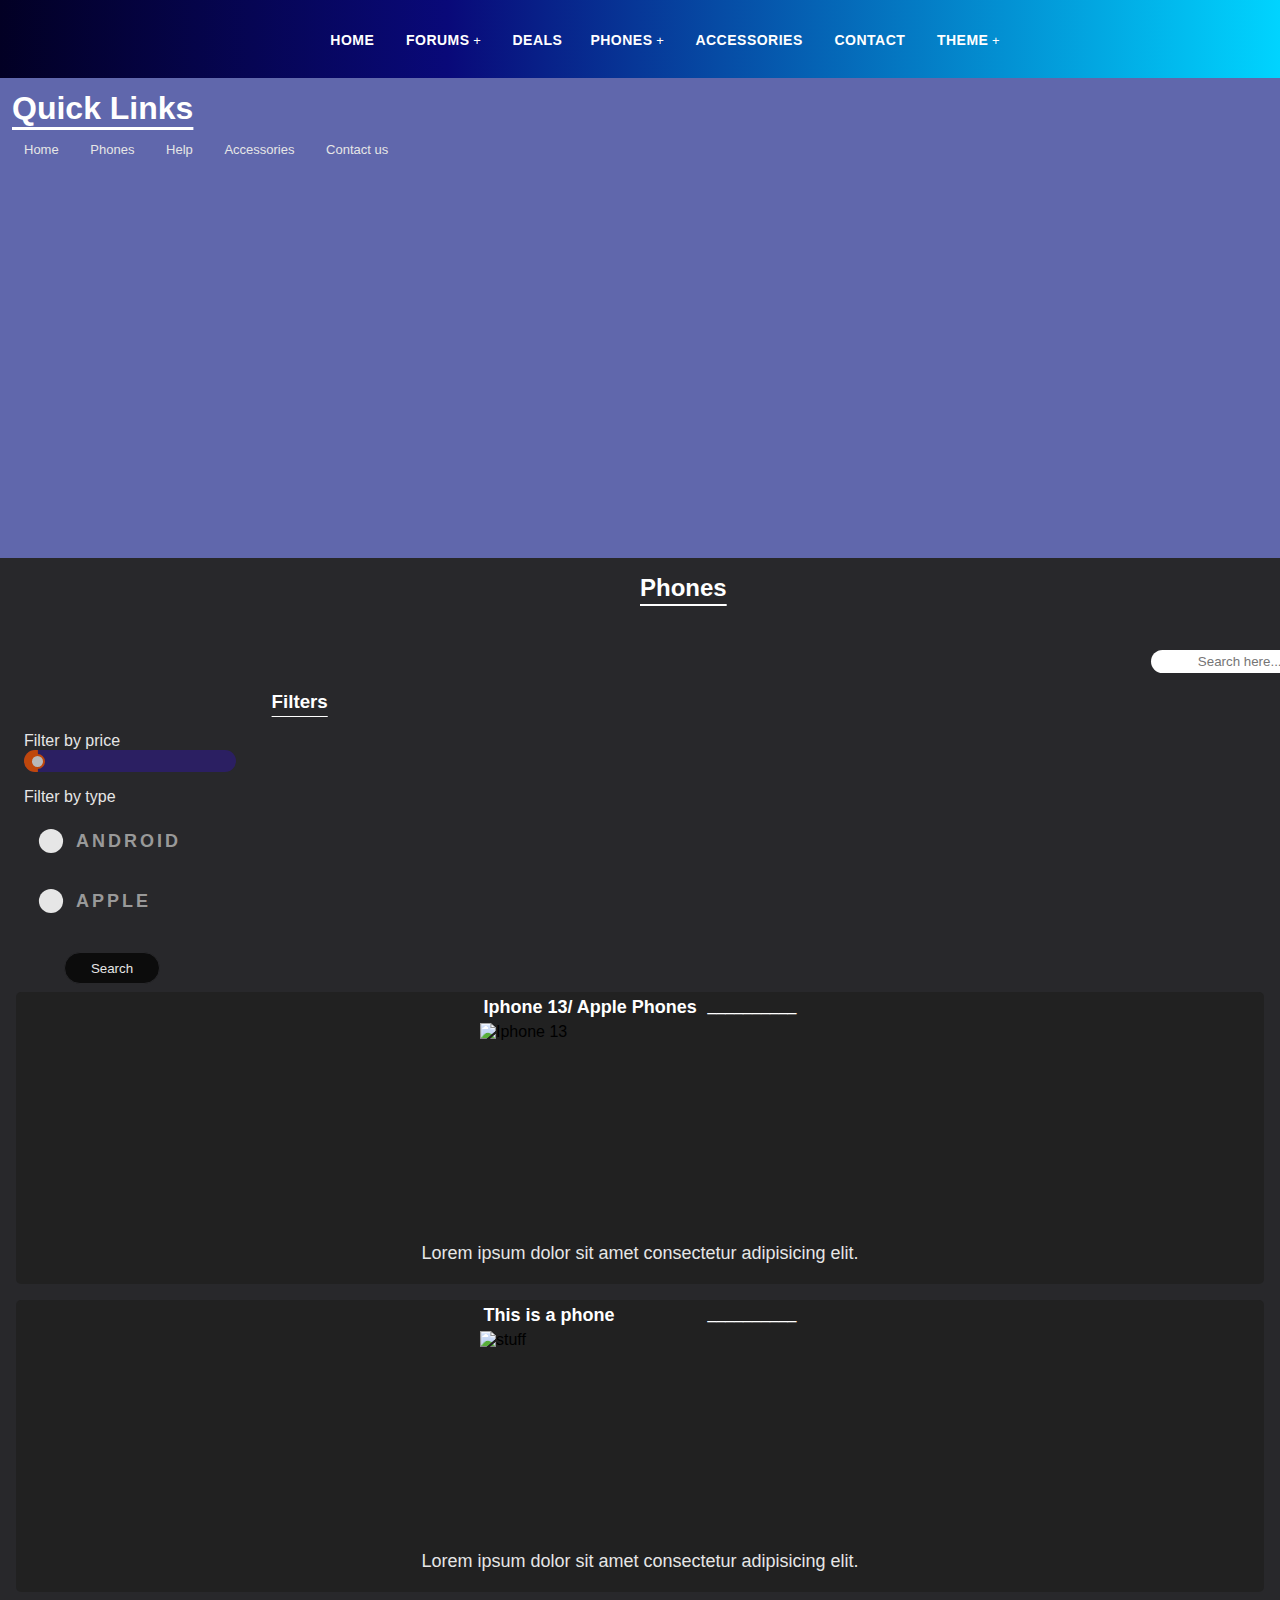
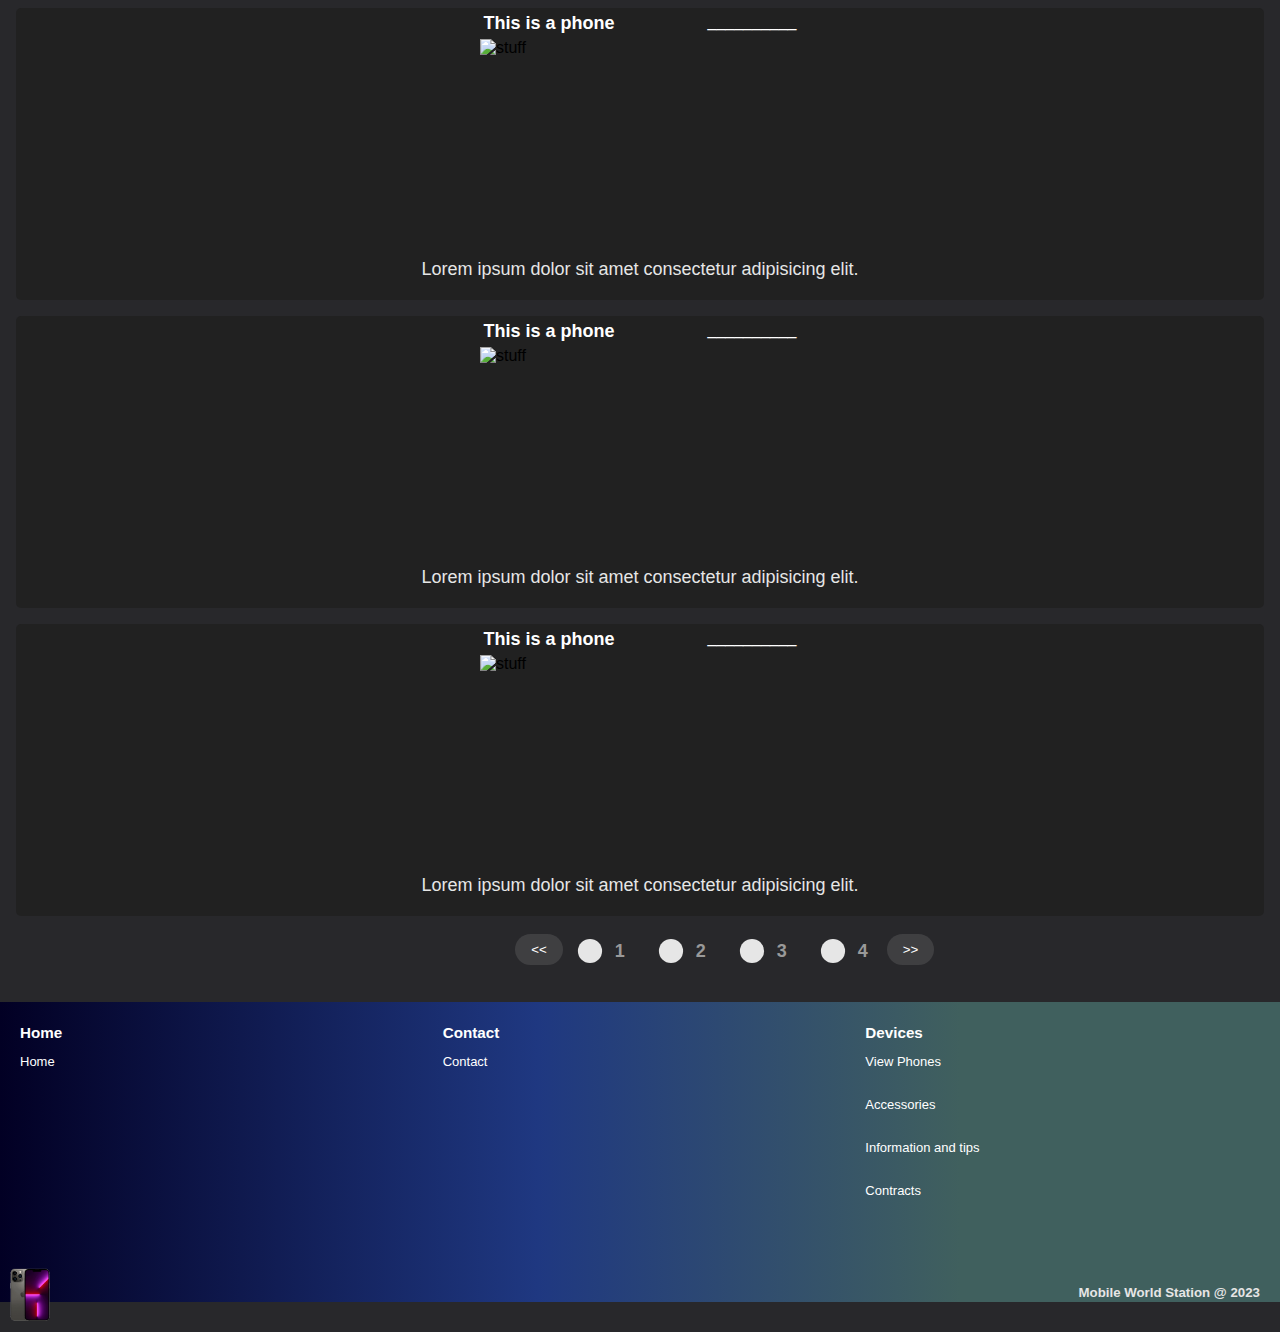
==== commit 5e537aaa: "Add files via upload" ====
--- a/U13/index.html
+++ b/U13/index.html
@@ -52,7 +52,7 @@
                             <h4>All phones</h4>
                             <p>View helpful articles</p>
                         </a>
-                        <a href="#" class="sub-nav-box" id="box-2">
+                        <a href="contracts.html" class="sub-nav-box" id="box-2">
                             <div class="icon-background" id="icon-2">
                                 <i class="fas fa-user-lock icon"></i>
                             </div>
@@ -271,6 +271,7 @@
                             <li><a href="phones.html">View Phones</a></li>
                             <li><a href="accessories.html">Accessories</a></li>
                             <li><a href="useful-information.html">Information and tips</a></li>
+                            <li><a href="contracts.html">Contracts</a></li>
                         </ul>
                     </li>                    
 
